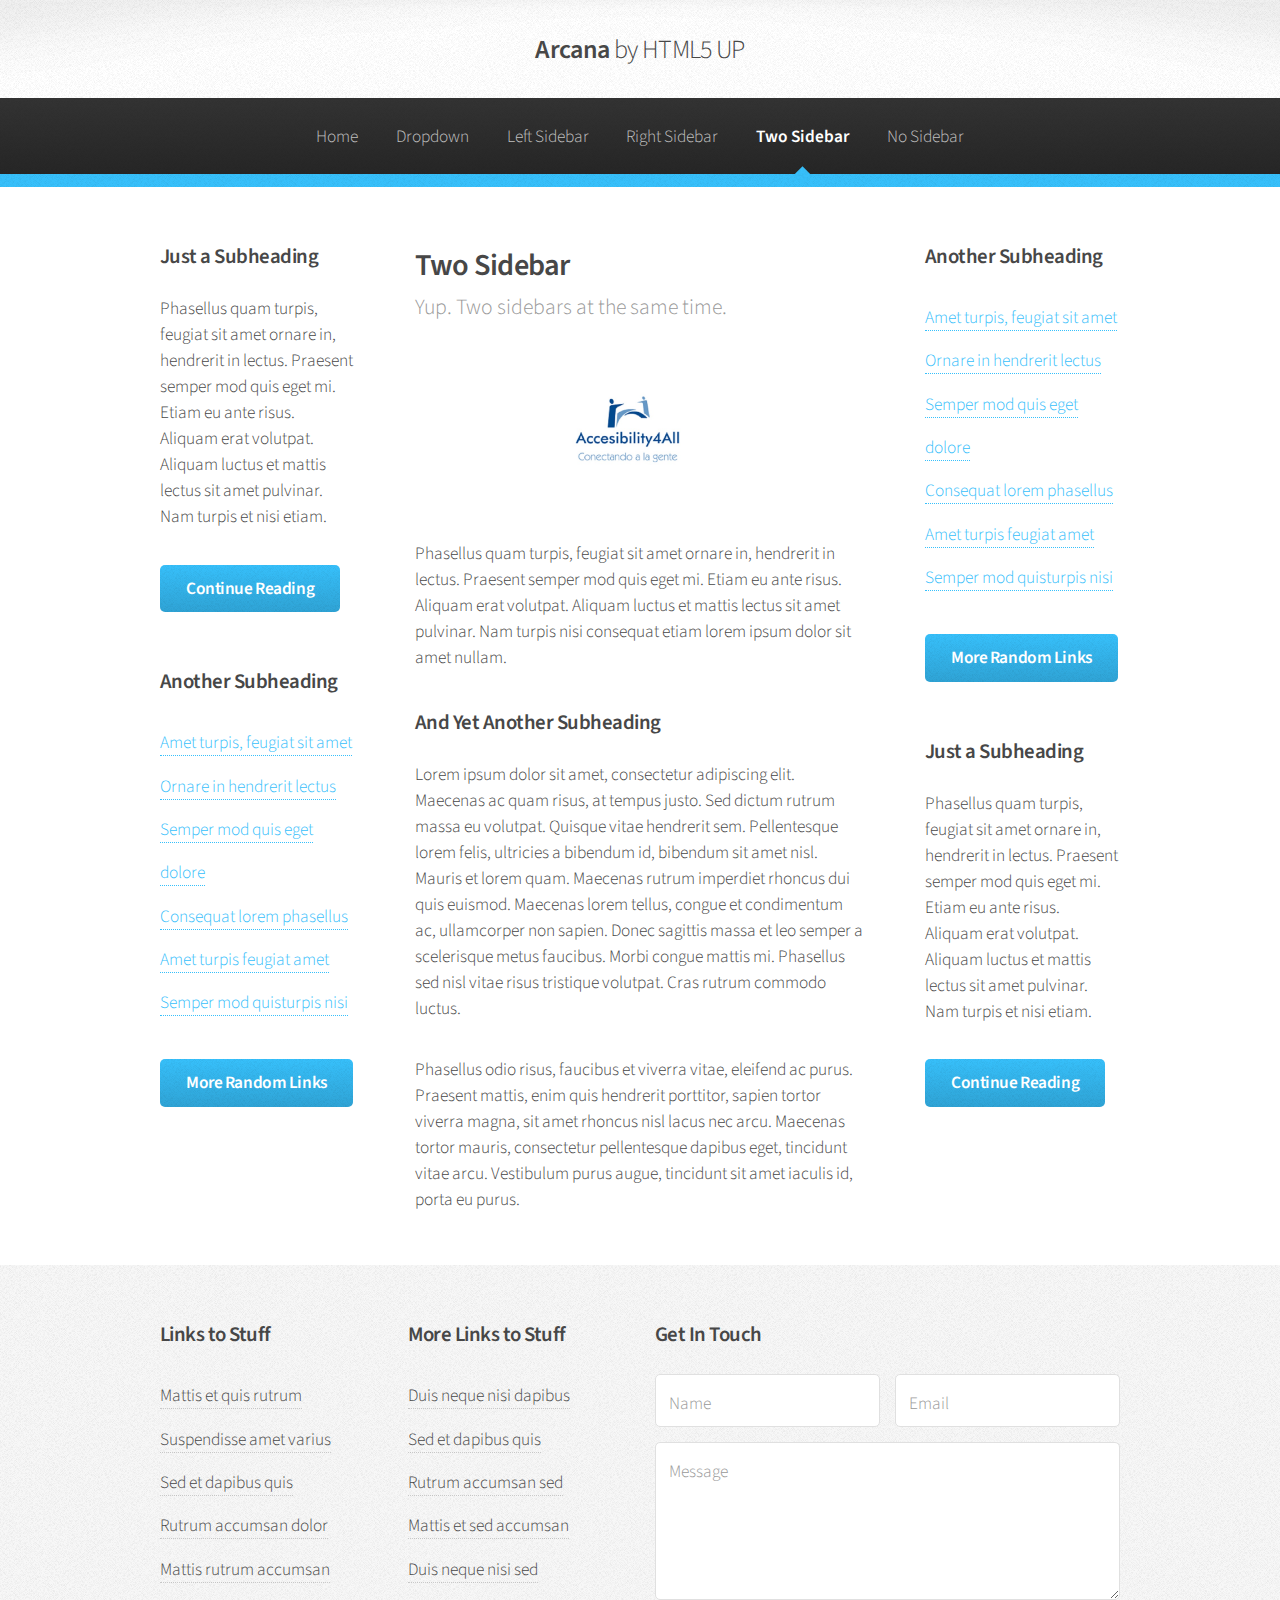
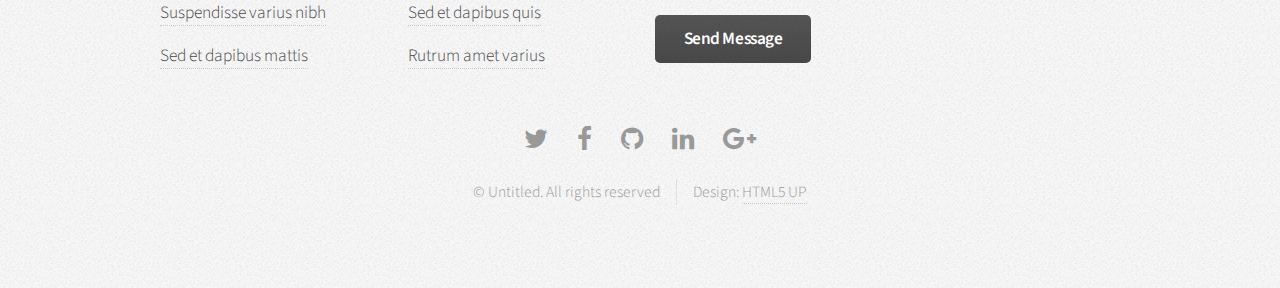
==== Ayuda.html @ 7c78e240 "Primera prueba de validacion" ====
<!DOCTYPE HTML>
<!--
	Arcana by HTML5 UP
	html5up.net | @ajlkn
	Free for personal and commercial use under the CCA 3.0 license (html5up.net/license)
-->
<html>
	<head>
		<title>Ayuda</title>
		<meta charset="utf-8" />
		<meta name="viewport" content="width=device-width, initial-scale=1" />
		<!--[if lte IE 8]><script src="assets/js/ie/html5shiv.js"></script><![endif]-->
		<link rel="stylesheet" href="assets/css/main.css" />
		<!--[if lte IE 8]><link rel="stylesheet" href="assets/css/ie8.css" /><![endif]-->
		<!--[if lte IE 9]><link rel="stylesheet" href="assets/css/ie9.css" /><![endif]-->
	</head>
	<body>
		<div id="page-wrapper">

			<!-- Header -->
				<div id="header">

					<!-- Logo -->
						<h1><a href="index.html" id="logo">Arcana <em>by HTML5 UP</em></a></h1>

					<!-- Nav -->
						<nav id="nav">
							<ul>
								<li><a href="index.html">Home</a></li>
								<li>
									<a href="#">Dropdown</a>
									<ul>
										<li><a href="#">Lorem dolor</a></li>
										<li><a href="#">Magna phasellus</a></li>
										<li><a href="#">Etiam sed tempus</a></li>
										<li>
											<a href="#">Submenu</a>
											<ul>
												<li><a href="#">Lorem dolor</a></li>
												<li><a href="#">Phasellus magna</a></li>
												<li><a href="#">Magna phasellus</a></li>
												<li><a href="#">Etiam nisl</a></li>
												<li><a href="#">Veroeros feugiat</a></li>
											</ul>
										</li>
										<li><a href="#">Veroeros feugiat</a></li>
									</ul>
								</li>
								<li><a href="left-sidebar.html">Left Sidebar</a></li>
								<li><a href="right-sidebar.html">Right Sidebar</a></li>
								<li class="current"><a href="two-sidebar.html">Two Sidebar</a></li>
								<li><a href="no-sidebar.html">No Sidebar</a></li>
							</ul>
						</nav>

				</div>

			<!-- Main -->
				<section class="wrapper style1">
					<div class="container">
						<div class="row 200%">
							<div class="3u 12u(narrower)">
								<div id="sidebar1">

									<!-- Sidebar 1 -->

										<section>
											<h3>Just a Subheading</h3>
											<p>Phasellus quam turpis, feugiat sit amet ornare in, hendrerit in lectus.
											Praesent semper mod quis eget mi. Etiam eu ante risus. Aliquam erat volutpat.
											Aliquam luctus et mattis lectus sit amet pulvinar. Nam turpis et nisi etiam.</p>
											<footer>
												<a href="#" class="button">Continue Reading</a>
											</footer>
										</section>

										<section>
											<h3>Another Subheading</h3>
											<ul class="links">
												<li><a href="#">Amet turpis, feugiat sit amet</a></li>
												<li><a href="#">Ornare in hendrerit lectus</a></li>
												<li><a href="#">Semper mod quis eget dolore</a></li>
												<li><a href="#">Consequat lorem phasellus</a></li>
												<li><a href="#">Amet turpis feugiat amet</a></li>
												<li><a href="#">Semper mod quisturpis nisi</a></li>
											</ul>
											<footer>
												<a href="#" class="button">More Random Links</a>
											</footer>
										</section>

								</div>
							</div>
							<div class="6u 12u(narrower) important(narrower)">
								<div id="content">

									<!-- Content -->

										<article>
											<header>
												<h2>Two Sidebar</h2>
												<p>Yup. Two sidebars at the same time.</p>
											</header>

											<span class="image featured"><img src="images/banner.jpg" alt="" /></span>

											<p>Phasellus quam turpis, feugiat sit amet ornare in, hendrerit in lectus.
											Praesent semper mod quis eget mi. Etiam eu ante risus. Aliquam erat volutpat.
											Aliquam luctus et mattis lectus sit amet pulvinar. Nam turpis nisi
											consequat etiam lorem ipsum dolor sit amet nullam.</p>

											<h3>And Yet Another Subheading</h3>
											<p>Lorem ipsum dolor sit amet, consectetur adipiscing elit. Maecenas ac quam risus, at tempus
											justo. Sed dictum rutrum massa eu volutpat. Quisque vitae hendrerit sem. Pellentesque lorem felis,
											ultricies a bibendum id, bibendum sit amet nisl. Mauris et lorem quam. Maecenas rutrum imperdiet
											rhoncus dui quis euismod. Maecenas lorem tellus, congue et condimentum ac, ullamcorper non sapien.
											Donec sagittis massa et leo semper a scelerisque metus faucibus. Morbi congue mattis mi.
											Phasellus sed nisl vitae risus tristique volutpat. Cras rutrum commodo luctus.</p>

											<p>Phasellus odio risus, faucibus et viverra vitae, eleifend ac purus. Praesent mattis, enim
											quis hendrerit porttitor, sapien tortor viverra magna, sit amet rhoncus nisl lacus nec arcu.
											Maecenas tortor mauris, consectetur pellentesque dapibus eget, tincidunt vitae arcu.
											Vestibulum purus augue, tincidunt sit amet iaculis id, porta eu purus.</p>
										</article>

								</div>
							</div>
							<div class="3u 12u(narrower)">
								<div id="sidebar2">

									<!-- Sidebar 2 -->

										<section>
											<h3>Another Subheading</h3>
											<ul class="links">
												<li><a href="#">Amet turpis, feugiat sit amet</a></li>
												<li><a href="#">Ornare in hendrerit lectus</a></li>
												<li><a href="#">Semper mod quis eget dolore</a></li>
												<li><a href="#">Consequat lorem phasellus</a></li>
												<li><a href="#">Amet turpis feugiat amet</a></li>
												<li><a href="#">Semper mod quisturpis nisi</a></li>
											</ul>
											<footer>
												<a href="#" class="button">More Random Links</a>
											</footer>
										</section>

										<section>
											<h3>Just a Subheading</h3>
											<p>Phasellus quam turpis, feugiat sit amet ornare in, hendrerit in lectus.
											Praesent semper mod quis eget mi. Etiam eu ante risus. Aliquam erat volutpat.
											Aliquam luctus et mattis lectus sit amet pulvinar. Nam turpis et nisi etiam.</p>
											<footer>
												<a href="#" class="button">Continue Reading</a>
											</footer>
										</section>

								</div>
							</div>
						</div>
					</div>
				</section>

			<!-- Footer -->
				<div id="footer">
					<div class="container">
						<div class="row">
							<section class="3u 6u(narrower) 12u$(mobilep)">
								<h3>Links to Stuff</h3>
								<ul class="links">
									<li><a href="#">Mattis et quis rutrum</a></li>
									<li><a href="#">Suspendisse amet varius</a></li>
									<li><a href="#">Sed et dapibus quis</a></li>
									<li><a href="#">Rutrum accumsan dolor</a></li>
									<li><a href="#">Mattis rutrum accumsan</a></li>
									<li><a href="#">Suspendisse varius nibh</a></li>
									<li><a href="#">Sed et dapibus mattis</a></li>
								</ul>
							</section>
							<section class="3u 6u$(narrower) 12u$(mobilep)">
								<h3>More Links to Stuff</h3>
								<ul class="links">
									<li><a href="#">Duis neque nisi dapibus</a></li>
									<li><a href="#">Sed et dapibus quis</a></li>
									<li><a href="#">Rutrum accumsan sed</a></li>
									<li><a href="#">Mattis et sed accumsan</a></li>
									<li><a href="#">Duis neque nisi sed</a></li>
									<li><a href="#">Sed et dapibus quis</a></li>
									<li><a href="#">Rutrum amet varius</a></li>
								</ul>
							</section>
							<section class="6u 12u(narrower)">
								<h3>Get In Touch</h3>
								<form>
									<div class="row 50%">
										<div class="6u 12u(mobilep)">
											<input type="text" name="name" id="name" placeholder="Name" />
										</div>
										<div class="6u 12u(mobilep)">
											<input type="email" name="email" id="email" placeholder="Email" />
										</div>
									</div>
									<div class="row 50%">
										<div class="12u">
											<textarea name="message" id="message" placeholder="Message" rows="5"></textarea>
										</div>
									</div>
									<div class="row 50%">
										<div class="12u">
											<ul class="actions">
												<li><input type="submit" class="button alt" value="Send Message" /></li>
											</ul>
										</div>
									</div>
								</form>
							</section>
						</div>
					</div>

					<!-- Icons -->
						<ul class="icons">
							<li><a href="#" class="icon fa-twitter"><span class="label">Twitter</span></a></li>
							<li><a href="#" class="icon fa-facebook"><span class="label">Facebook</span></a></li>
							<li><a href="#" class="icon fa-github"><span class="label">GitHub</span></a></li>
							<li><a href="#" class="icon fa-linkedin"><span class="label">LinkedIn</span></a></li>
							<li><a href="#" class="icon fa-google-plus"><span class="label">Google+</span></a></li>
						</ul>

					<!-- Copyright -->
						<div class="copyright">
							<ul class="menu">
								<li>&copy; Untitled. All rights reserved</li><li>Design: <a href="http://html5up.net">HTML5 UP</a></li>
							</ul>
						</div>

				</div>

		</div>

		<!-- Scripts -->
			<script src="assets/js/jquery.min.js"></script>
			<script src="assets/js/jquery.dropotron.min.js"></script>
			<script src="assets/js/skel.min.js"></script>
			<script src="assets/js/util.js"></script>
			<!--[if lte IE 8]><script src="assets/js/ie/respond.min.js"></script><![endif]-->
			<script src="assets/js/main.js"></script>

	</body>
</html>
---- assets/css/main.css ----
@import url("font-awesome.min.css");
@import url("https://fonts.googleapis.com/css?family=Source+Sans+Pro:300,300italic,600,600italic");

/*
	Arcana by HTML5 UP
	html5up.net | @ajlkn
	Free for personal and commercial use under the CCA 3.0 license (html5up.net/license)
*/

/* Reset */

	html, body, div, span, applet, object, iframe, h1, h2, h3, h4, h5, h6, p, blockquote, pre, a, abbr, acronym, address, big, cite, code, del, dfn, em, img, ins, kbd, q, s, samp, small, strike, strong, sub, sup, tt, var, b, u, i, center, dl, dt, dd, ol, ul, li, fieldset, form, label, legend, table, caption, tbody, tfoot, thead, tr, th, td, article, aside, canvas, details, embed, figure, figcaption, footer, header, hgroup, menu, nav, output, ruby, section, summary, time, mark, audio, video {
		margin: 0;
		padding: 0;
		border: 0;
		font-size: 100%;
		font: inherit;
		vertical-align: baseline;
	}

	article, aside, details, figcaption, figure, footer, header, hgroup, menu, nav, section {
		display: block;
	}

	body {
		line-height: 1;
	}

	ol, ul {
		list-style: none;
	}

	blockquote, q {
		quotes: none;
	}

	blockquote:before, blockquote:after, q:before, q:after {
		content: '';
		content: none;
	}

	table {
		border-collapse: collapse;
		border-spacing: 0;
	}

	body {
		-webkit-text-size-adjust: none;
	}

/* Box Model */

	*, *:before, *:after {
		-moz-box-sizing: border-box;
		-webkit-box-sizing: border-box;
		box-sizing: border-box;
	}

/* Containers */

	.container {
		margin-left: auto;
		margin-right: auto;
	}

	.container.\31 25\25 {
		width: 100%;
		max-width: 1750px;
		min-width: 1400px;
	}

	.container.\37 5\25 {
		width: 1050px;
	}

	.container.\35 0\25 {
		width: 700px;
	}

	.container.\32 5\25 {
		width: 350px;
	}

	.container {
		width: 1400px;
	}

	@media screen and (max-width: 1680px) {

		.container.\31 25\25 {
			width: 100%;
			max-width: 1500px;
			min-width: 1200px;
		}

		.container.\37 5\25 {
			width: 900px;
		}

		.container.\35 0\25 {
			width: 600px;
		}

		.container.\32 5\25 {
			width: 300px;
		}

		.container {
			width: 1200px;
		}

	}

	@media screen and (max-width: 1280px) {

		.container.\31 25\25 {
			width: 100%;
			max-width: 1200px;
			min-width: 960px;
		}

		.container.\37 5\25 {
			width: 720px;
		}

		.container.\35 0\25 {
			width: 480px;
		}

		.container.\32 5\25 {
			width: 240px;
		}

		.container {
			width: 960px;
		}

	}

	@media screen and (max-width: 980px) {

		.container.\31 25\25 {
			width: 100%;
			max-width: 118.75%;
			min-width: 95%;
		}

		.container.\37 5\25 {
			width: 71.25%;
		}

		.container.\35 0\25 {
			width: 47.5%;
		}

		.container.\32 5\25 {
			width: 23.75%;
		}

		.container {
			width: 95%;
		}

	}

	@media screen and (max-width: 840px) {

		.container.\31 25\25 {
			width: 100%;
			max-width: 118.75%;
			min-width: 95%;
		}

		.container.\37 5\25 {
			width: 71.25%;
		}

		.container.\35 0\25 {
			width: 47.5%;
		}

		.container.\32 5\25 {
			width: 23.75%;
		}

		.container {
			width: 95% !important;
		}

	}

	@media screen and (max-width: 736px) {

		.container.\31 25\25 {
			width: 100%;
			max-width: 112.5%;
			min-width: 90%;
		}

		.container.\37 5\25 {
			width: 67.5%;
		}

		.container.\35 0\25 {
			width: 45%;
		}

		.container.\32 5\25 {
			width: 22.5%;
		}

		.container {
			width: 90% !important;
		}

	}

	@media screen and (max-width: 480px) {

		.container.\31 25\25 {
			width: 100%;
			max-width: 125%;
			min-width: 100%;
		}

		.container.\37 5\25 {
			width: 75%;
		}

		.container.\35 0\25 {
			width: 50%;
		}

		.container.\32 5\25 {
			width: 25%;
		}

		.container {
			width: 100% !important;
		}

	}

/* Grid */

	.row {
		border-bottom: solid 1px transparent;
		-moz-box-sizing: border-box;
		-webkit-box-sizing: border-box;
		box-sizing: border-box;
	}

	.row > * {
		float: left;
		-moz-box-sizing: border-box;
		-webkit-box-sizing: border-box;
		box-sizing: border-box;
	}

	.row:after, .row:before {
		content: '';
		display: block;
		clear: both;
		height: 0;
	}

	.row.uniform > * > :first-child {
		margin-top: 0;
	}

	.row.uniform > * > :last-child {
		margin-bottom: 0;
	}

	.row.\30 \25 > * {
		padding: 0px 0 0 0px;
	}

	.row.\30 \25 {
		margin: 0px 0 -1px 0px;
	}

	.row.uniform.\30 \25 > * {
		padding: 0px 0 0 0px;
	}

	.row.uniform.\30 \25 {
		margin: 0px 0 -1px 0px;
	}

	.row > * {
		padding: 50px 0 0 50px;
	}

	.row {
		margin: -50px 0 -1px -50px;
	}

	.row.uniform > * {
		padding: 50px 0 0 50px;
	}

	.row.uniform {
		margin: -50px 0 -1px -50px;
	}

	.row.\32 00\25 > * {
		padding: 100px 0 0 100px;
	}

	.row.\32 00\25 {
		margin: -100px 0 -1px -100px;
	}

	.row.uniform.\32 00\25 > * {
		padding: 100px 0 0 100px;
	}

	.row.uniform.\32 00\25 {
		margin: -100px 0 -1px -100px;
	}

	.row.\31 50\25 > * {
		padding: 75px 0 0 75px;
	}

	.row.\31 50\25 {
		margin: -75px 0 -1px -75px;
	}

	.row.uniform.\31 50\25 > * {
		padding: 75px 0 0 75px;
	}

	.row.uniform.\31 50\25 {
		margin: -75px 0 -1px -75px;
	}

	.row.\35 0\25 > * {
		padding: 25px 0 0 25px;
	}

	.row.\35 0\25 {
		margin: -25px 0 -1px -25px;
	}

	.row.uniform.\35 0\25 > * {
		padding: 25px 0 0 25px;
	}

	.row.uniform.\35 0\25 {
		margin: -25px 0 -1px -25px;
	}

	.row.\32 5\25 > * {
		padding: 12.5px 0 0 12.5px;
	}

	.row.\32 5\25 {
		margin: -12.5px 0 -1px -12.5px;
	}

	.row.uniform.\32 5\25 > * {
		padding: 12.5px 0 0 12.5px;
	}

	.row.uniform.\32 5\25 {
		margin: -12.5px 0 -1px -12.5px;
	}

	.\31 2u, .\31 2u\24 {
		width: 100%;
		clear: none;
		margin-left: 0;
	}

	.\31 1u, .\31 1u\24 {
		width: 91.6666666667%;
		clear: none;
		margin-left: 0;
	}

	.\31 0u, .\31 0u\24 {
		width: 83.3333333333%;
		clear: none;
		margin-left: 0;
	}

	.\39 u, .\39 u\24 {
		width: 75%;
		clear: none;
		margin-left: 0;
	}

	.\38 u, .\38 u\24 {
		width: 66.6666666667%;
		clear: none;
		margin-left: 0;
	}

	.\37 u, .\37 u\24 {
		width: 58.3333333333%;
		clear: none;
		margin-left: 0;
	}

	.\36 u, .\36 u\24 {
		width: 50%;
		clear: none;
		margin-left: 0;
	}

	.\35 u, .\35 u\24 {
		width: 41.6666666667%;
		clear: none;
		margin-left: 0;
	}

	.\34 u, .\34 u\24 {
		width: 33.3333333333%;
		clear: none;
		margin-left: 0;
	}

	.\33 u, .\33 u\24 {
		width: 25%;
		clear: none;
		margin-left: 0;
	}

	.\32 u, .\32 u\24 {
		width: 16.6666666667%;
		clear: none;
		margin-left: 0;
	}

	.\31 u, .\31 u\24 {
		width: 8.3333333333%;
		clear: none;
		margin-left: 0;
	}

	.\31 2u\24 + *,
	.\31 1u\24 + *,
	.\31 0u\24 + *,
	.\39 u\24 + *,
	.\38 u\24 + *,
	.\37 u\24 + *,
	.\36 u\24 + *,
	.\35 u\24 + *,
	.\34 u\24 + *,
	.\33 u\24 + *,
	.\32 u\24 + *,
	.\31 u\24 + * {
		clear: left;
	}

	.\-11u {
		margin-left: 91.66667%;
	}

	.\-10u {
		margin-left: 83.33333%;
	}

	.\-9u {
		margin-left: 75%;
	}

	.\-8u {
		margin-left: 66.66667%;
	}

	.\-7u {
		margin-left: 58.33333%;
	}

	.\-6u {
		margin-left: 50%;
	}

	.\-5u {
		margin-left: 41.66667%;
	}

	.\-4u {
		margin-left: 33.33333%;
	}

	.\-3u {
		margin-left: 25%;
	}

	.\-2u {
		margin-left: 16.66667%;
	}

	.\-1u {
		margin-left: 8.33333%;
	}

	@media screen and (max-width: 1680px) {

		.row > * {
			padding: 40px 0 0 40px;
		}

		.row {
			margin: -40px 0 -1px -40px;
		}

		.row.uniform > * {
			padding: 40px 0 0 40px;
		}

		.row.uniform {
			margin: -40px 0 -1px -40px;
		}

		.row.\32 00\25 > * {
			padding: 80px 0 0 80px;
		}

		.row.\32 00\25 {
			margin: -80px 0 -1px -80px;
		}

		.row.uniform.\32 00\25 > * {
			padding: 80px 0 0 80px;
		}

		.row.uniform.\32 00\25 {
			margin: -80px 0 -1px -80px;
		}

		.row.\31 50\25 > * {
			padding: 60px 0 0 60px;
		}

		.row.\31 50\25 {
			margin: -60px 0 -1px -60px;
		}

		.row.uniform.\31 50\25 > * {
			padding: 60px 0 0 60px;
		}

		.row.uniform.\31 50\25 {
			margin: -60px 0 -1px -60px;
		}

		.row.\35 0\25 > * {
			padding: 20px 0 0 20px;
		}

		.row.\35 0\25 {
			margin: -20px 0 -1px -20px;
		}

		.row.uniform.\35 0\25 > * {
			padding: 20px 0 0 20px;
		}

		.row.uniform.\35 0\25 {
			margin: -20px 0 -1px -20px;
		}

		.row.\32 5\25 > * {
			padding: 10px 0 0 10px;
		}

		.row.\32 5\25 {
			margin: -10px 0 -1px -10px;
		}

		.row.uniform.\32 5\25 > * {
			padding: 10px 0 0 10px;
		}

		.row.uniform.\32 5\25 {
			margin: -10px 0 -1px -10px;
		}

		.\31 2u\28wide\29, .\31 2u\24\28wide\29 {
			width: 100%;
			clear: none;
			margin-left: 0;
		}

		.\31 1u\28wide\29, .\31 1u\24\28wide\29 {
			width: 91.6666666667%;
			clear: none;
			margin-left: 0;
		}

		.\31 0u\28wide\29, .\31 0u\24\28wide\29 {
			width: 83.3333333333%;
			clear: none;
			margin-left: 0;
		}

		.\39 u\28wide\29, .\39 u\24\28wide\29 {
			width: 75%;
			clear: none;
			margin-left: 0;
		}

		.\38 u\28wide\29, .\38 u\24\28wide\29 {
			width: 66.6666666667%;
			clear: none;
			margin-left: 0;
		}

		.\37 u\28wide\29, .\37 u\24\28wide\29 {
			width: 58.3333333333%;
			clear: none;
			margin-left: 0;
		}

		.\36 u\28wide\29, .\36 u\24\28wide\29 {
			width: 50%;
			clear: none;
			margin-left: 0;
		}

		.\35 u\28wide\29, .\35 u\24\28wide\29 {
			width: 41.6666666667%;
			clear: none;
			margin-left: 0;
		}

		.\34 u\28wide\29, .\34 u\24\28wide\29 {
			width: 33.3333333333%;
			clear: none;
			margin-left: 0;
		}

		.\33 u\28wide\29, .\33 u\24\28wide\29 {
			width: 25%;
			clear: none;
			margin-left: 0;
		}

		.\32 u\28wide\29, .\32 u\24\28wide\29 {
			width: 16.6666666667%;
			clear: none;
			margin-left: 0;
		}

		.\31 u\28wide\29, .\31 u\24\28wide\29 {
			width: 8.3333333333%;
			clear: none;
			margin-left: 0;
		}

		.\31 2u\24\28wide\29 + *,
		.\31 1u\24\28wide\29 + *,
		.\31 0u\24\28wide\29 + *,
		.\39 u\24\28wide\29 + *,
		.\38 u\24\28wide\29 + *,
		.\37 u\24\28wide\29 + *,
		.\36 u\24\28wide\29 + *,
		.\35 u\24\28wide\29 + *,
		.\34 u\24\28wide\29 + *,
		.\33 u\24\28wide\29 + *,
		.\32 u\24\28wide\29 + *,
		.\31 u\24\28wide\29 + * {
			clear: left;
		}

		.\-11u\28wide\29 {
			margin-left: 91.66667%;
		}

		.\-10u\28wide\29 {
			margin-left: 83.33333%;
		}

		.\-9u\28wide\29 {
			margin-left: 75%;
		}

		.\-8u\28wide\29 {
			margin-left: 66.66667%;
		}

		.\-7u\28wide\29 {
			margin-left: 58.33333%;
		}

		.\-6u\28wide\29 {
			margin-left: 50%;
		}

		.\-5u\28wide\29 {
			margin-left: 41.66667%;
		}

		.\-4u\28wide\29 {
			margin-left: 33.33333%;
		}

		.\-3u\28wide\29 {
			margin-left: 25%;
		}

		.\-2u\28wide\29 {
			margin-left: 16.66667%;
		}

		.\-1u\28wide\29 {
			margin-left: 8.33333%;
		}

	}

	@media screen and (max-width: 1280px) {

		.row > * {
			padding: 30px 0 0 30px;
		}

		.row {
			margin: -30px 0 -1px -30px;
		}

		.row.uniform > * {
			padding: 30px 0 0 30px;
		}

		.row.uniform {
			margin: -30px 0 -1px -30px;
		}

		.row.\32 00\25 > * {
			padding: 60px 0 0 60px;
		}

		.row.\32 00\25 {
			margin: -60px 0 -1px -60px;
		}

		.row.uniform.\32 00\25 > * {
			padding: 60px 0 0 60px;
		}

		.row.uniform.\32 00\25 {
			margin: -60px 0 -1px -60px;
		}

		.row.\31 50\25 > * {
			padding: 45px 0 0 45px;
		}

		.row.\31 50\25 {
			margin: -45px 0 -1px -45px;
		}

		.row.uniform.\31 50\25 > * {
			padding: 45px 0 0 45px;
		}

		.row.uniform.\31 50\25 {
			margin: -45px 0 -1px -45px;
		}

		.row.\35 0\25 > * {
			padding: 15px 0 0 15px;
		}

		.row.\35 0\25 {
			margin: -15px 0 -1px -15px;
		}

		.row.uniform.\35 0\25 > * {
			padding: 15px 0 0 15px;
		}

		.row.uniform.\35 0\25 {
			margin: -15px 0 -1px -15px;
		}

		.row.\32 5\25 > * {
			padding: 7.5px 0 0 7.5px;
		}

		.row.\32 5\25 {
			margin: -7.5px 0 -1px -7.5px;
		}

		.row.uniform.\32 5\25 > * {
			padding: 7.5px 0 0 7.5px;
		}

		.row.uniform.\32 5\25 {
			margin: -7.5px 0 -1px -7.5px;
		}

		.\31 2u\28normal\29, .\31 2u\24\28normal\29 {
			width: 100%;
			clear: none;
			margin-left: 0;
		}

		.\31 1u\28normal\29, .\31 1u\24\28normal\29 {
			width: 91.6666666667%;
			clear: none;
			margin-left: 0;
		}

		.\31 0u\28normal\29, .\31 0u\24\28normal\29 {
			width: 83.3333333333%;
			clear: none;
			margin-left: 0;
		}

		.\39 u\28normal\29, .\39 u\24\28normal\29 {
			width: 75%;
			clear: none;
			margin-left: 0;
		}

		.\38 u\28normal\29, .\38 u\24\28normal\29 {
			width: 66.6666666667%;
			clear: none;
			margin-left: 0;
		}

		.\37 u\28normal\29, .\37 u\24\28normal\29 {
			width: 58.3333333333%;
			clear: none;
			margin-left: 0;
		}

		.\36 u\28normal\29, .\36 u\24\28normal\29 {
			width: 50%;
			clear: none;
			margin-left: 0;
		}

		.\35 u\28normal\29, .\35 u\24\28normal\29 {
			width: 41.6666666667%;
			clear: none;
			margin-left: 0;
		}

		.\34 u\28normal\29, .\34 u\24\28normal\29 {
			width: 33.3333333333%;
			clear: none;
			margin-left: 0;
		}

		.\33 u\28normal\29, .\33 u\24\28normal\29 {
			width: 25%;
			clear: none;
			margin-left: 0;
		}

		.\32 u\28normal\29, .\32 u\24\28normal\29 {
			width: 16.6666666667%;
			clear: none;
			margin-left: 0;
		}

		.\31 u\28normal\29, .\31 u\24\28normal\29 {
			width: 8.3333333333%;
			clear: none;
			margin-left: 0;
		}

		.\31 2u\24\28normal\29 + *,
		.\31 1u\24\28normal\29 + *,
		.\31 0u\24\28normal\29 + *,
		.\39 u\24\28normal\29 + *,
		.\38 u\24\28normal\29 + *,
		.\37 u\24\28normal\29 + *,
		.\36 u\24\28normal\29 + *,
		.\35 u\24\28normal\29 + *,
		.\34 u\24\28normal\29 + *,
		.\33 u\24\28normal\29 + *,
		.\32 u\24\28normal\29 + *,
		.\31 u\24\28normal\29 + * {
			clear: left;
		}

		.\-11u\28normal\29 {
			margin-left: 91.66667%;
		}

		.\-10u\28normal\29 {
			margin-left: 83.33333%;
		}

		.\-9u\28normal\29 {
			margin-left: 75%;
		}

		.\-8u\28normal\29 {
			margin-left: 66.66667%;
		}

		.\-7u\28normal\29 {
			margin-left: 58.33333%;
		}

		.\-6u\28normal\29 {
			margin-left: 50%;
		}

		.\-5u\28normal\29 {
			margin-left: 41.66667%;
		}

		.\-4u\28normal\29 {
			margin-left: 33.33333%;
		}

		.\-3u\28normal\29 {
			margin-left: 25%;
		}

		.\-2u\28normal\29 {
			margin-left: 16.66667%;
		}

		.\-1u\28normal\29 {
			margin-left: 8.33333%;
		}

	}

	@media screen and (max-width: 980px) {

		.row > * {
			padding: 30px 0 0 30px;
		}

		.row {
			margin: -30px 0 -1px -30px;
		}

		.row.uniform > * {
			padding: 30px 0 0 30px;
		}

		.row.uniform {
			margin: -30px 0 -1px -30px;
		}

		.row.\32 00\25 > * {
			padding: 60px 0 0 60px;
		}

		.row.\32 00\25 {
			margin: -60px 0 -1px -60px;
		}

		.row.uniform.\32 00\25 > * {
			padding: 60px 0 0 60px;
		}

		.row.uniform.\32 00\25 {
			margin: -60px 0 -1px -60px;
		}

		.row.\31 50\25 > * {
			padding: 45px 0 0 45px;
		}

		.row.\31 50\25 {
			margin: -45px 0 -1px -45px;
		}

		.row.uniform.\31 50\25 > * {
			padding: 45px 0 0 45px;
		}

		.row.uniform.\31 50\25 {
			margin: -45px 0 -1px -45px;
		}

		.row.\35 0\25 > * {
			padding: 15px 0 0 15px;
		}

		.row.\35 0\25 {
			margin: -15px 0 -1px -15px;
		}

		.row.uniform.\35 0\25 > * {
			padding: 15px 0 0 15px;
		}

		.row.uniform.\35 0\25 {
			margin: -15px 0 -1px -15px;
		}

		.row.\32 5\25 > * {
			padding: 7.5px 0 0 7.5px;
		}

		.row.\32 5\25 {
			margin: -7.5px 0 -1px -7.5px;
		}

		.row.uniform.\32 5\25 > * {
			padding: 7.5px 0 0 7.5px;
		}

		.row.uniform.\32 5\25 {
			margin: -7.5px 0 -1px -7.5px;
		}

		.\31 2u\28narrow\29, .\31 2u\24\28narrow\29 {
			width: 100%;
			clear: none;
			margin-left: 0;
		}

		.\31 1u\28narrow\29, .\31 1u\24\28narrow\29 {
			width: 91.6666666667%;
			clear: none;
			margin-left: 0;
		}

		.\31 0u\28narrow\29, .\31 0u\24\28narrow\29 {
			width: 83.3333333333%;
			clear: none;
			margin-left: 0;
		}

		.\39 u\28narrow\29, .\39 u\24\28narrow\29 {
			width: 75%;
			clear: none;
			margin-left: 0;
		}

		.\38 u\28narrow\29, .\38 u\24\28narrow\29 {
			width: 66.6666666667%;
			clear: none;
			margin-left: 0;
		}

		.\37 u\28narrow\29, .\37 u\24\28narrow\29 {
			width: 58.3333333333%;
			clear: none;
			margin-left: 0;
		}

		.\36 u\28narrow\29, .\36 u\24\28narrow\29 {
			width: 50%;
			clear: none;
			margin-left: 0;
		}

		.\35 u\28narrow\29, .\35 u\24\28narrow\29 {
			width: 41.6666666667%;
			clear: none;
			margin-left: 0;
		}

		.\34 u\28narrow\29, .\34 u\24\28narrow\29 {
			width: 33.3333333333%;
			clear: none;
			margin-left: 0;
		}

		.\33 u\28narrow\29, .\33 u\24\28narrow\29 {
			width: 25%;
			clear: none;
			margin-left: 0;
		}

		.\32 u\28narrow\29, .\32 u\24\28narrow\29 {
			width: 16.6666666667%;
			clear: none;
			margin-left: 0;
		}

		.\31 u\28narrow\29, .\31 u\24\28narrow\29 {
			width: 8.3333333333%;
			clear: none;
			margin-left: 0;
		}

		.\31 2u\24\28narrow\29 + *,
		.\31 1u\24\28narrow\29 + *,
		.\31 0u\24\28narrow\29 + *,
		.\39 u\24\28narrow\29 + *,
		.\38 u\24\28narrow\29 + *,
		.\37 u\24\28narrow\29 + *,
		.\36 u\24\28narrow\29 + *,
		.\35 u\24\28narrow\29 + *,
		.\34 u\24\28narrow\29 + *,
		.\33 u\24\28narrow\29 + *,
		.\32 u\24\28narrow\29 + *,
		.\31 u\24\28narrow\29 + * {
			clear: left;
		}

		.\-11u\28narrow\29 {
			margin-left: 91.66667%;
		}

		.\-10u\28narrow\29 {
			margin-left: 83.33333%;
		}

		.\-9u\28narrow\29 {
			margin-left: 75%;
		}

		.\-8u\28narrow\29 {
			margin-left: 66.66667%;
		}

		.\-7u\28narrow\29 {
			margin-left: 58.33333%;
		}

		.\-6u\28narrow\29 {
			margin-left: 50%;
		}

		.\-5u\28narrow\29 {
			margin-left: 41.66667%;
		}

		.\-4u\28narrow\29 {
			margin-left: 33.33333%;
		}

		.\-3u\28narrow\29 {
			margin-left: 25%;
		}

		.\-2u\28narrow\29 {
			margin-left: 16.66667%;
		}

		.\-1u\28narrow\29 {
			margin-left: 8.33333%;
		}

	}

	@media screen and (max-width: 840px) {

		.row > * {
			padding: 30px 0 0 30px;
		}

		.row {
			margin: -30px 0 -1px -30px;
		}

		.row.uniform > * {
			padding: 30px 0 0 30px;
		}

		.row.uniform {
			margin: -30px 0 -1px -30px;
		}

		.row.\32 00\25 > * {
			padding: 60px 0 0 60px;
		}

		.row.\32 00\25 {
			margin: -60px 0 -1px -60px;
		}

		.row.uniform.\32 00\25 > * {
			padding: 60px 0 0 60px;
		}

		.row.uniform.\32 00\25 {
			margin: -60px 0 -1px -60px;
		}

		.row.\31 50\25 > * {
			padding: 45px 0 0 45px;
		}

		.row.\31 50\25 {
			margin: -45px 0 -1px -45px;
		}

		.row.uniform.\31 50\25 > * {
			padding: 45px 0 0 45px;
		}

		.row.uniform.\31 50\25 {
			margin: -45px 0 -1px -45px;
		}

		.row.\35 0\25 > * {
			padding: 15px 0 0 15px;
		}

		.row.\35 0\25 {
			margin: -15px 0 -1px -15px;
		}

		.row.uniform.\35 0\25 > * {
			padding: 15px 0 0 15px;
		}

		.row.uniform.\35 0\25 {
			margin: -15px 0 -1px -15px;
		}

		.row.\32 5\25 > * {
			padding: 7.5px 0 0 7.5px;
		}

		.row.\32 5\25 {
			margin: -7.5px 0 -1px -7.5px;
		}

		.row.uniform.\32 5\25 > * {
			padding: 7.5px 0 0 7.5px;
		}

		.row.uniform.\32 5\25 {
			margin: -7.5px 0 -1px -7.5px;
		}

		.\31 2u\28narrower\29, .\31 2u\24\28narrower\29 {
			width: 100%;
			clear: none;
			margin-left: 0;
		}

		.\31 1u\28narrower\29, .\31 1u\24\28narrower\29 {
			width: 91.6666666667%;
			clear: none;
			margin-left: 0;
		}

		.\31 0u\28narrower\29, .\31 0u\24\28narrower\29 {
			width: 83.3333333333%;
			clear: none;
			margin-left: 0;
		}

		.\39 u\28narrower\29, .\39 u\24\28narrower\29 {
			width: 75%;
			clear: none;
			margin-left: 0;
		}

		.\38 u\28narrower\29, .\38 u\24\28narrower\29 {
			width: 66.6666666667%;
			clear: none;
			margin-left: 0;
		}

		.\37 u\28narrower\29, .\37 u\24\28narrower\29 {
			width: 58.3333333333%;
			clear: none;
			margin-left: 0;
		}

		.\36 u\28narrower\29, .\36 u\24\28narrower\29 {
			width: 50%;
			clear: none;
			margin-left: 0;
		}

		.\35 u\28narrower\29, .\35 u\24\28narrower\29 {
			width: 41.6666666667%;
			clear: none;
			margin-left: 0;
		}

		.\34 u\28narrower\29, .\34 u\24\28narrower\29 {
			width: 33.3333333333%;
			clear: none;
			margin-left: 0;
		}

		.\33 u\28narrower\29, .\33 u\24\28narrower\29 {
			width: 25%;
			clear: none;
			margin-left: 0;
		}

		.\32 u\28narrower\29, .\32 u\24\28narrower\29 {
			width: 16.6666666667%;
			clear: none;
			margin-left: 0;
		}

		.\31 u\28narrower\29, .\31 u\24\28narrower\29 {
			width: 8.3333333333%;
			clear: none;
			margin-left: 0;
		}

		.\31 2u\24\28narrower\29 + *,
		.\31 1u\24\28narrower\29 + *,
		.\31 0u\24\28narrower\29 + *,
		.\39 u\24\28narrower\29 + *,
		.\38 u\24\28narrower\29 + *,
		.\37 u\24\28narrower\29 + *,
		.\36 u\24\28narrower\29 + *,
		.\35 u\24\28narrower\29 + *,
		.\34 u\24\28narrower\29 + *,
		.\33 u\24\28narrower\29 + *,
		.\32 u\24\28narrower\29 + *,
		.\31 u\24\28narrower\29 + * {
			clear: left;
		}

		.\-11u\28narrower\29 {
			margin-left: 91.66667%;
		}

		.\-10u\28narrower\29 {
			margin-left: 83.33333%;
		}

		.\-9u\28narrower\29 {
			margin-left: 75%;
		}

		.\-8u\28narrower\29 {
			margin-left: 66.66667%;
		}

		.\-7u\28narrower\29 {
			margin-left: 58.33333%;
		}

		.\-6u\28narrower\29 {
			margin-left: 50%;
		}

		.\-5u\28narrower\29 {
			margin-left: 41.66667%;
		}

		.\-4u\28narrower\29 {
			margin-left: 33.33333%;
		}

		.\-3u\28narrower\29 {
			margin-left: 25%;
		}

		.\-2u\28narrower\29 {
			margin-left: 16.66667%;
		}

		.\-1u\28narrower\29 {
			margin-left: 8.33333%;
		}

	}

	@media screen and (max-width: 736px) {

		.row > * {
			padding: 20px 0 0 20px;
		}

		.row {
			margin: -20px 0 -1px -20px;
		}

		.row.uniform > * {
			padding: 20px 0 0 20px;
		}

		.row.uniform {
			margin: -20px 0 -1px -20px;
		}

		.row.\32 00\25 > * {
			padding: 40px 0 0 40px;
		}

		.row.\32 00\25 {
			margin: -40px 0 -1px -40px;
		}

		.row.uniform.\32 00\25 > * {
			padding: 40px 0 0 40px;
		}

		.row.uniform.\32 00\25 {
			margin: -40px 0 -1px -40px;
		}

		.row.\31 50\25 > * {
			padding: 30px 0 0 30px;
		}

		.row.\31 50\25 {
			margin: -30px 0 -1px -30px;
		}

		.row.uniform.\31 50\25 > * {
			padding: 30px 0 0 30px;
		}

		.row.uniform.\31 50\25 {
			margin: -30px 0 -1px -30px;
		}

		.row.\35 0\25 > * {
			padding: 10px 0 0 10px;
		}

		.row.\35 0\25 {
			margin: -10px 0 -1px -10px;
		}

		.row.uniform.\35 0\25 > * {
			padding: 10px 0 0 10px;
		}

		.row.uniform.\35 0\25 {
			margin: -10px 0 -1px -10px;
		}

		.row.\32 5\25 > * {
			padding: 5px 0 0 5px;
		}

		.row.\32 5\25 {
			margin: -5px 0 -1px -5px;
		}

		.row.uniform.\32 5\25 > * {
			padding: 5px 0 0 5px;
		}

		.row.uniform.\32 5\25 {
			margin: -5px 0 -1px -5px;
		}

		.\31 2u\28mobile\29, .\31 2u\24\28mobile\29 {
			width: 100%;
			clear: none;
			margin-left: 0;
		}

		.\31 1u\28mobile\29, .\31 1u\24\28mobile\29 {
			width: 91.6666666667%;
			clear: none;
			margin-left: 0;
		}

		.\31 0u\28mobile\29, .\31 0u\24\28mobile\29 {
			width: 83.3333333333%;
			clear: none;
			margin-left: 0;
		}

		.\39 u\28mobile\29, .\39 u\24\28mobile\29 {
			width: 75%;
			clear: none;
			margin-left: 0;
		}

		.\38 u\28mobile\29, .\38 u\24\28mobile\29 {
			width: 66.6666666667%;
			clear: none;
			margin-left: 0;
		}

		.\37 u\28mobile\29, .\37 u\24\28mobile\29 {
			width: 58.3333333333%;
			clear: none;
			margin-left: 0;
		}

		.\36 u\28mobile\29, .\36 u\24\28mobile\29 {
			width: 50%;
			clear: none;
			margin-left: 0;
		}

		.\35 u\28mobile\29, .\35 u\24\28mobile\29 {
			width: 41.6666666667%;
			clear: none;
			margin-left: 0;
		}

		.\34 u\28mobile\29, .\34 u\24\28mobile\29 {
			width: 33.3333333333%;
			clear: none;
			margin-left: 0;
		}

		.\33 u\28mobile\29, .\33 u\24\28mobile\29 {
			width: 25%;
			clear: none;
			margin-left: 0;
		}

		.\32 u\28mobile\29, .\32 u\24\28mobile\29 {
			width: 16.6666666667%;
			clear: none;
			margin-left: 0;
		}

		.\31 u\28mobile\29, .\31 u\24\28mobile\29 {
			width: 8.3333333333%;
			clear: none;
			margin-left: 0;
		}

		.\31 2u\24\28mobile\29 + *,
		.\31 1u\24\28mobile\29 + *,
		.\31 0u\24\28mobile\29 + *,
		.\39 u\24\28mobile\29 + *,
		.\38 u\24\28mobile\29 + *,
		.\37 u\24\28mobile\29 + *,
		.\36 u\24\28mobile\29 + *,
		.\35 u\24\28mobile\29 + *,
		.\34 u\24\28mobile\29 + *,
		.\33 u\24\28mobile\29 + *,
		.\32 u\24\28mobile\29 + *,
		.\31 u\24\28mobile\29 + * {
			clear: left;
		}

		.\-11u\28mobile\29 {
			margin-left: 91.66667%;
		}

		.\-10u\28mobile\29 {
			margin-left: 83.33333%;
		}

		.\-9u\28mobile\29 {
			margin-left: 75%;
		}

		.\-8u\28mobile\29 {
			margin-left: 66.66667%;
		}

		.\-7u\28mobile\29 {
			margin-left: 58.33333%;
		}

		.\-6u\28mobile\29 {
			margin-left: 50%;
		}

		.\-5u\28mobile\29 {
			margin-left: 41.66667%;
		}

		.\-4u\28mobile\29 {
			margin-left: 33.33333%;
		}

		.\-3u\28mobile\29 {
			margin-left: 25%;
		}

		.\-2u\28mobile\29 {
			margin-left: 16.66667%;
		}

		.\-1u\28mobile\29 {
			margin-left: 8.33333%;
		}

	}

	@media screen and (max-width: 480px) {

		.row > * {
			padding: 20px 0 0 20px;
		}

		.row {
			margin: -20px 0 -1px -20px;
		}

		.row.uniform > * {
			padding: 20px 0 0 20px;
		}

		.row.uniform {
			margin: -20px 0 -1px -20px;
		}

		.row.\32 00\25 > * {
			padding: 40px 0 0 40px;
		}

		.row.\32 00\25 {
			margin: -40px 0 -1px -40px;
		}

		.row.uniform.\32 00\25 > * {
			padding: 40px 0 0 40px;
		}

		.row.uniform.\32 00\25 {
			margin: -40px 0 -1px -40px;
		}

		.row.\31 50\25 > * {
			padding: 30px 0 0 30px;
		}

		.row.\31 50\25 {
			margin: -30px 0 -1px -30px;
		}

		.row.uniform.\31 50\25 > * {
			padding: 30px 0 0 30px;
		}

		.row.uniform.\31 50\25 {
			margin: -30px 0 -1px -30px;
		}

		.row.\35 0\25 > * {
			padding: 10px 0 0 10px;
		}

		.row.\35 0\25 {
			margin: -10px 0 -1px -10px;
		}

		.row.uniform.\35 0\25 > * {
			padding: 10px 0 0 10px;
		}

		.row.uniform.\35 0\25 {
			margin: -10px 0 -1px -10px;
		}

		.row.\32 5\25 > * {
			padding: 5px 0 0 5px;
		}

		.row.\32 5\25 {
			margin: -5px 0 -1px -5px;
		}

		.row.uniform.\32 5\25 > * {
			padding: 5px 0 0 5px;
		}

		.row.uniform.\32 5\25 {
			margin: -5px 0 -1px -5px;
		}

		.\31 2u\28mobilep\29, .\31 2u\24\28mobilep\29 {
			width: 100%;
			clear: none;
			margin-left: 0;
		}

		.\31 1u\28mobilep\29, .\31 1u\24\28mobilep\29 {
			width: 91.6666666667%;
			clear: none;
			margin-left: 0;
		}

		.\31 0u\28mobilep\29, .\31 0u\24\28mobilep\29 {
			width: 83.3333333333%;
			clear: none;
			margin-left: 0;
		}

		.\39 u\28mobilep\29, .\39 u\24\28mobilep\29 {
			width: 75%;
			clear: none;
			margin-left: 0;
		}

		.\38 u\28mobilep\29, .\38 u\24\28mobilep\29 {
			width: 66.6666666667%;
			clear: none;
			margin-left: 0;
		}

		.\37 u\28mobilep\29, .\37 u\24\28mobilep\29 {
			width: 58.3333333333%;
			clear: none;
			margin-left: 0;
		}

		.\36 u\28mobilep\29, .\36 u\24\28mobilep\29 {
			width: 50%;
			clear: none;
			margin-left: 0;
		}

		.\35 u\28mobilep\29, .\35 u\24\28mobilep\29 {
			width: 41.6666666667%;
			clear: none;
			margin-left: 0;
		}

		.\34 u\28mobilep\29, .\34 u\24\28mobilep\29 {
			width: 33.3333333333%;
			clear: none;
			margin-left: 0;
		}

		.\33 u\28mobilep\29, .\33 u\24\28mobilep\29 {
			width: 25%;
			clear: none;
			margin-left: 0;
		}

		.\32 u\28mobilep\29, .\32 u\24\28mobilep\29 {
			width: 16.6666666667%;
			clear: none;
			margin-left: 0;
		}

		.\31 u\28mobilep\29, .\31 u\24\28mobilep\29 {
			width: 8.3333333333%;
			clear: none;
			margin-left: 0;
		}

		.\31 2u\24\28mobilep\29 + *,
		.\31 1u\24\28mobilep\29 + *,
		.\31 0u\24\28mobilep\29 + *,
		.\39 u\24\28mobilep\29 + *,
		.\38 u\24\28mobilep\29 + *,
		.\37 u\24\28mobilep\29 + *,
		.\36 u\24\28mobilep\29 + *,
		.\35 u\24\28mobilep\29 + *,
		.\34 u\24\28mobilep\29 + *,
		.\33 u\24\28mobilep\29 + *,
		.\32 u\24\28mobilep\29 + *,
		.\31 u\24\28mobilep\29 + * {
			clear: left;
		}

		.\-11u\28mobilep\29 {
			margin-left: 91.66667%;
		}

		.\-10u\28mobilep\29 {
			margin-left: 83.33333%;
		}

		.\-9u\28mobilep\29 {
			margin-left: 75%;
		}

		.\-8u\28mobilep\29 {
			margin-left: 66.66667%;
		}

		.\-7u\28mobilep\29 {
			margin-left: 58.33333%;
		}

		.\-6u\28mobilep\29 {
			margin-left: 50%;
		}

		.\-5u\28mobilep\29 {
			margin-left: 41.66667%;
		}

		.\-4u\28mobilep\29 {
			margin-left: 33.33333%;
		}

		.\-3u\28mobilep\29 {
			margin-left: 25%;
		}

		.\-2u\28mobilep\29 {
			margin-left: 16.66667%;
		}

		.\-1u\28mobilep\29 {
			margin-left: 8.33333%;
		}

	}

/* Basic */

	body {
		background: #f7f7f7 url("images/bg01.png");
	}

		body.is-loading * {
			-moz-transition: none !important;
			-webkit-transition: none !important;
			-ms-transition: none !important;
			transition: none !important;
			-moz-animation: none !important;
			-webkit-animation: none !important;
			-ms-animation: none !important;
			animation: none !important;
		}

	body, input, select, textarea {
		color: #474747;
		font-family: 'Source Sans Pro', sans-serif;
		font-size: 16pt;
		font-weight: 300;
		line-height: 1.65em;
	}

	a {
		-moz-transition: color 0.2s ease-in-out, border-color 0.2s ease-in-out, opacity 0.2s ease-in-out;
		-webkit-transition: color 0.2s ease-in-out, border-color 0.2s ease-in-out, opacity 0.2s ease-in-out;
		-ms-transition: color 0.2s ease-in-out, border-color 0.2s ease-in-out, opacity 0.2s ease-in-out;
		transition: color 0.2s ease-in-out, border-color 0.2s ease-in-out, opacity 0.2s ease-in-out;
		color: #37c0fb;
		text-decoration: none;
		border-bottom: dotted 1px;
	}

		a:hover {
			color: #37c0fb;
			border-bottom-color: transparent;
		}

	strong, b {
		font-weight: 600;
	}

	em, i {
		font-style: italic;
	}

	p, ul, ol, dl, table, blockquote {
		margin: 0 0 2em 0;
	}

	h1, h2, h3, h4, h5, h6 {
		color: inherit;
		font-weight: 600;
		line-height: 1.75em;
		margin-bottom: 1em;
	}

		h1 a, h2 a, h3 a, h4 a, h5 a, h6 a {
			color: inherit;
			text-decoration: none;
		}

		h1 em, h2 em, h3 em, h4 em, h5 em, h6 em {
			font-style: normal;
			font-weight: 300;
		}

	h2 {
		font-size: 1.75em;
		letter-spacing: -0.025em;
	}

	h3 {
		font-size: 1.2em;
		letter-spacing: -0.025em;
	}

	sub {
		font-size: 0.8em;
		position: relative;
		top: 0.5em;
	}

	sup {
		font-size: 0.8em;
		position: relative;
		top: -0.5em;
	}

	hr {
		border-top: solid 1px #e0e0e0;
		border: 0;
		margin-bottom: 1.5em;
	}

	blockquote {
		border-left: solid 0.5em #e0e0e0;
		font-style: italic;
		padding: 1em 0 1em 2em;
	}

	section.special, article.special {
		text-align: center;
	}

	header p {
		color: #999;
		font-size: 1.25em;
		position: relative;
		margin-top: -1.25em;
		margin-bottom: 2.25em;
	}

	header.major {
		text-align: center;
		margin: 0 0 2em 0;
	}

		header.major h2 {
			font-size: 2.25em;
		}

		header.major p {
			position: relative;
			border-top: solid 1px #e0e0e0;
			padding: 1em 0 0 0;
			margin: 0;
			top: -1em;
			font-size: 1.5em;
			letter-spacing: -0.025em;
		}

	footer {
		margin: 0 0 3em 0;
	}

		footer > :last-child {
			margin-bottom: 0;
		}

		footer.major {
			padding-top: 3em;
		}

/* Form */

	input[type="text"],
	input[type="password"],
	input[type="email"],
	textarea {
		-moz-appearance: none;
		-webkit-appearance: none;
		-ms-appearance: none;
		appearance: none;>
		-moz-transition: border-color 0.2s ease-in-out;
		-webkit-transition: border-color 0.2s ease-in-out;
		-ms-transition: border-color 0.2s ease-in-out;
		transition: border-color 0.2s ease-in-out;
		background: #fff;
		border: solid 1px #e0e0e0;
		border-radius: 5px;
		color: inherit;
		display: block;
		outline: 0;
		padding: 0.75em;
		text-decoration: none;
		width: 100%;
	}

		input[type="text"]:focus,
		input[type="password"]:focus,
		input[type="email"]:focus,
		textarea:focus {
			border-color: #37c0fb;
		}

	input[type="text"],
	input[type="password"],
	input[type="email"] {
		line-height: 1em;
	}

	label {
		display: block;
		color: inherit;
		font-weight: 600;
		line-height: 1.75em;
		margin-bottom: 0.5em;
	}

	::-webkit-input-placeholder {
		color: #999;
		position: relative;
		top: 3px;
	}

	:-moz-placeholder {
		color: #999;
	}

	::-moz-placeholder {
		color: #999;
	}

	:-ms-input-placeholder {
		color: #999;
	}

	.formerize-placeholder {
		color: #999;
	}

/* Image */

	.image {
		border: 0;
		display: inline-block;
		position: relative;
		border-radius: 5px;
	}

		.image img {
			display: block;
			border-radius: 5px;
		}

		.image.left {
			display: block;
			float: left;
			margin: 0 2em 2em 0;
			position: relative;
			top: 0.25em;
		}

			.image.left img {
				display: block;
				width: 100%;
			}

		.image.fit {
			display: block;
		}

			.image.fit img {
				display: block;
				width: 100%;
			}

		.image.featured {
			display: block;
			margin: 0 0 2em 0;
		}

			.image.featured img {
				display: block;
				width: 100%;
			}

/* Icon */

	.icon {
		text-decoration: none;
		position: relative;
		text-decoration: none;
	}

		.icon:before {
			-moz-osx-font-smoothing: grayscale;
			-webkit-font-smoothing: antialiased;
			font-family: FontAwesome;
			font-style: normal;
			font-weight: normal;
			text-transform: none !important;
		}

		.icon > .label {
			display: none;
		}

		.icon.major {
			text-align: center;
			cursor: default;
			background-color: #37c0fb;
			background-image: -moz-linear-gradient(top, rgba(0,0,0,0), rgba(0,0,0,0.15)), url("images/bg01.png");
			background-image: -webkit-linear-gradient(top, rgba(0,0,0,0), rgba(0,0,0,0.15)), url("images/bg01.png");
			background-image: -ms-linear-gradient(top, rgba(0,0,0,0), rgba(0,0,0,0.15)), url("images/bg01.png");
			background-image: linear-gradient(top, rgba(0,0,0,0), rgba(0,0,0,0.15)), url("images/bg01.png");
			color: #fff;
			border-radius: 100%;
			display: inline-block;
			width: 5em;
			height: 5em;
			line-height: 5em;
			box-shadow: 0 0 0 7px white, 0 0 0 8px #e0e0e0;
			margin: 0 0 2em 0;
		}

			.icon.major:before {
				font-size: 36px;
			}

/* Lists */

	ol.default {
		list-style: decimal;
		padding-left: 1.25em;
	}

		ol.default li {
			padding-left: 0.25em;
		}

	ul.default {
		list-style: disc;
		padding-left: 1em;
	}

		ul.default li {
			padding-left: 0.5em;
		}

	ul.links li {
		line-height: 2.5em;
	}

	ul.icons {
		cursor: default;
	}

		ul.icons li {
			display: inline-block;
			line-height: 1em;
			padding-left: 1.5em;
		}

			ul.icons li:first-child {
				padding-left: 0;
			}

			ul.icons li a, ul.icons li span {
				font-size: 2em;
				border: 0;
			}

	ul.actions {
		cursor: default;
	}

		ul.actions:last-child {
			margin-bottom: 0;
		}

		ul.actions li {
			display: inline-block;
			padding: 0 0 0 1.5em;
		}

			ul.actions li:first-child {
				padding: 0;
			}

		ul.actions.vertical li {
			display: block;
			padding: 1.5em 0 0 0;
		}

			ul.actions.vertical li:first-child {
				padding: 0;
			}

	ul.menu li {
		border-left: solid 1px #e0e0e0;
		display: inline-block;
		padding: 0 0 0 1em;
		margin: 0 0 0 1em;
	}

		ul.menu li:first-child {
			border-left: 0;
			margin-left: 0;
			padding-left: 0;
		}

/* Tables */

	table {
		width: 100%;
	}

		table.default {
			width: 100%;
		}

			table.default tbody tr {
				border-bottom: solid 1px #e0e0e0;
			}

			table.default td {
				padding: 0.5em 1em 0.5em 1em;
			}

			table.default th {
				font-weight: 600;
				padding: 0.5em 1em 0.5em 1em;
				text-align: left;
			}

			table.default thead {
				background-color: #555555;
				background-image: -moz-linear-gradient(top, rgba(0,0,0,0), rgba(0,0,0,0.15)), url("images/bg01.png");
				background-image: -webkit-linear-gradient(top, rgba(0,0,0,0), rgba(0,0,0,0.15)), url("images/bg01.png");
				background-image: -ms-linear-gradient(top, rgba(0,0,0,0), rgba(0,0,0,0.15)), url("images/bg01.png");
				background-image: linear-gradient(top, rgba(0,0,0,0), rgba(0,0,0,0.15)), url("images/bg01.png");
				color: #fff;
			}

/* Button */

	input[type="submit"],
	input[type="reset"],
	input[type="button"],
	.button {
		-moz-appearance: none;
		-webkit-appearance: none;
		-ms-appearance: none;
		appearance: none;
		-moz-transition: background-color 0.2s ease-in-out, color 0.2s ease-in-out, box-shadow 0.2s ease-in-out;
		-webkit-transition: background-color 0.2s ease-in-out, color 0.2s ease-in-out, box-shadow 0.2s ease-in-out;
		-ms-transition: background-color 0.2s ease-in-out, color 0.2s ease-in-out, box-shadow 0.2s ease-in-out;
		transition: background-color 0.2s ease-in-out, color 0.2s ease-in-out, box-shadow 0.2s ease-in-out;
		background-image: -moz-linear-gradient(top, rgba(0,0,0,0), rgba(0,0,0,0.15)), url("images/bg01.png");
		background-image: -webkit-linear-gradient(top, rgba(0,0,0,0), rgba(0,0,0,0.15)), url("images/bg01.png");
		background-image: -ms-linear-gradient(top, rgba(0,0,0,0), rgba(0,0,0,0.15)), url("images/bg01.png");
		background-image: linear-gradient(top, rgba(0,0,0,0), rgba(0,0,0,0.15)), url("images/bg01.png");
		background-color: #37c0fb;
		border-radius: 5px;
		border: 0;
		color: #fff;
		cursor: pointer;
		display: inline-block;
		padding: 0 1.5em;
		line-height: 2.75em;
		min-width: 9em;
		text-align: center;
		text-decoration: none;
		font-weight: 600;
		letter-spacing: -0.025em;
	}

		input[type="submit"]:hover,
		input[type="reset"]:hover,
		input[type="button"]:hover,
		.button:hover {
			background-color: #50c8fb;
			color: #fff !important;
		}

		input[type="submit"]:active,
		input[type="reset"]:active,
		input[type="button"]:active,
		.button:active {
			background-color: #1eb8fb;
			color: #fff;
		}

		input[type="submit"].alt,
		input[type="reset"].alt,
		input[type="button"].alt,
		.button.alt {
			background-color: #555555;
			color: #fff;
		}

			input[type="submit"].alt:hover,
			input[type="reset"].alt:hover,
			input[type="button"].alt:hover,
			.button.alt:hover {
				background-color: #626262;
			}

			input[type="submit"].alt:active,
			input[type="reset"].alt:active,
			input[type="button"].alt:active,
			.button.alt:active {
				background-color: #484848;
			}

		input[type="submit"].icon:before,
		input[type="reset"].icon:before,
		input[type="button"].icon:before,
		.button.icon:before {
			margin-right: 0.5em;
		}

		input[type="submit"].fit,
		input[type="reset"].fit,
		input[type="button"].fit,
		.button.fit {
			width: 100%;
		}

		input[type="submit"].small,
		input[type="reset"].small,
		input[type="button"].small,
		.button.small {
			font-size: 0.8em;
		}

/* Box */

	.box.highlight {
		text-align: center;
	}

	.box.post {
		position: relative;
		margin: 0 0 2em 0;
	}

		.box.post:after {
			content: '';
			display: block;
			clear: both;
		}

		.box.post .inner {
			margin-left: calc(30% + 2em);
		}

			.box.post .inner > :last-child {
				margin-bottom: 0;
			}

		.box.post .image {
			width: 30%;
			margin: 0;
		}

/* Header */

	#header {
		text-align: center;
		padding: 3em 0 0 0;
		background-color: #fff;
		background-image: url("images/bg02.png"), url("images/bg02.png"), url("images/bg01.png");
		background-position: top left,					top left,					top left;
		background-size: 100% 6em,					100% 6em,					auto;
		background-repeat: no-repeat,					no-repeat,					repeat;
	}

		#header h1 {
			padding: 0 0 2.75em 0;
			margin: 0;
		}

			#header h1 a {
				font-size: 1.5em;
				letter-spacing: -0.025em;
				border: 0;
			}

	#nav {
		cursor: default;
		background-color: #333;
		background-image: -moz-linear-gradient(top, rgba(0,0,0,0), rgba(0,0,0,0.3)), url("images/bg01.png");
		background-image: -webkit-linear-gradient(top, rgba(0,0,0,0), rgba(0,0,0,0.3)), url("images/bg01.png");
		background-image: -ms-linear-gradient(top, rgba(0,0,0,0), rgba(0,0,0,0.3)), url("images/bg01.png");
		background-image: linear-gradient(top, rgba(0,0,0,0), rgba(0,0,0,0.3)), url("images/bg01.png");
		padding: 0;
	}

		#nav:after {
			content: '';
			display: block;
			width: 100%;
			height: 0.75em;
			background-color: #37c0fb;
			background-image: url("images/bg01.png");
		}

		#nav > ul {
			margin: 0;
		}

			#nav > ul > li {
				position: relative;
				display: inline-block;
				margin-left: 1em;
			}

				#nav > ul > li a {
					color: #c0c0c0;
					text-decoration: none;
					border: 0;
					display: block;
					padding: 1.5em 0.5em 1.35em 0.5em;
				}

				#nav > ul > li:first-child {
					margin-left: 0;
				}

				#nav > ul > li:hover a {
					color: #fff;
				}

				#nav > ul > li.current {
					font-weight: 600;
				}

					#nav > ul > li.current:before {
						-moz-transform: rotateZ(45deg);
						-webkit-transform: rotateZ(45deg);
						-ms-transform: rotateZ(45deg);
						transform: rotateZ(45deg);
						width: 0.75em;
						height: 0.75em;
						content: '';
						display: block;
						position: absolute;
						bottom: -0.5em;
						left: 50%;
						margin-left: -0.375em;
						background-color: #37c0fb;
						background-image: url("images/bg01.png");
					}

					#nav > ul > li.current a {
						color: #fff;
					}

				#nav > ul > li.active a {
					color: #fff;
				}

				#nav > ul > li.active.current:before {
					opacity: 0;
				}

				#nav > ul > li > ul {
					display: none;
				}

/* Dropotron */

	.dropotron {
		background-color: #333;
		background-image: -moz-linear-gradient(top, rgba(0,0,0,0.3), rgba(0,0,0,0)), url("images/bg01.png");
		background-image: -webkit-linear-gradient(top, rgba(0,0,0,0.3), rgba(0,0,0,0)), url("images/bg01.png");
		background-image: -ms-linear-gradient(top, rgba(0,0,0,0.3), rgba(0,0,0,0)), url("images/bg01.png");
		background-image: linear-gradient(top, rgba(0,0,0,0.3), rgba(0,0,0,0)), url("images/bg01.png");
		border-radius: 5px;
		color: #fff;
		min-width: 10em;
		padding: 1em 0;
		text-align: center;
		box-shadow: 0 1em 1em 0 rgba(0, 0, 0, 0.5);
	}

		.dropotron > li {
			line-height: 2em;
			padding: 0 1.1em 0 1em;
		}

			.dropotron > li > a {
				color: #c0c0c0;
				text-decoration: none;
				border: 0;
			}

			.dropotron > li.active > a, .dropotron > li:hover > a {
				color: #fff;
			}

		.dropotron.level-0 {
			border-radius: 0 0 5px 5px;
			font-size: 0.9em;
			padding-top: 0;
			margin-top: -1px;
		}

/* Banner */

	#banner {
		background-image: url("../../images/banner.jpg");
		background-position: center center;
		background-size: cover;
		height: 28em;
		text-align: center;
		position: relative;
	}

		#banner header {
			position: absolute;
			bottom: 0;
			left: 0;
			width: 100%;
			background: #212121;
			background: rgba(27, 27, 27, 0.75);
			color: #fff;
			padding: 1.5em 0;
		}

			#banner header h2 {
				display: inline-block;
				margin: 0;
				font-size: 1.25em;
				vertical-align: middle;
			}

				#banner header h2 em {
					opacity: 0.75;
				}

				#banner header h2 a {
					border-bottom-color: rgba(255, 255, 255, 0.5);
				}

					#banner header h2 a:hover {
						border-bottom-color: transparent;
					}

			#banner header .button {
				vertical-align: middle;
				margin-left: 1em;
			}

/* Wrapper */

	.wrapper {
		padding: 5em 0 3em 0;
	}

		.wrapper.style1 {
			background: #fff;
		}

		.wrapper.style2 {
			background-color: #fff;
			background-image: url("images/bg02.png"), url("images/bg03.png"), url("images/bg01.png");
			background-position: top left,						bottom left,					top left;
			background-size: 100% 6em,						100% 6em,						auto;
			background-repeat: no-repeat,						no-repeat,						repeat;
		}

		.wrapper.style3 {
			background-color: #37c0fb;
			background-image: -moz-linear-gradient(top, rgba(0,0,0,0), rgba(0,0,0,0.15)), url("images/bg01.png");
			background-image: -webkit-linear-gradient(top, rgba(0,0,0,0), rgba(0,0,0,0.15)), url("images/bg01.png");
			background-image: -ms-linear-gradient(top, rgba(0,0,0,0), rgba(0,0,0,0.15)), url("images/bg01.png");
			background-image: linear-gradient(top, rgba(0,0,0,0), rgba(0,0,0,0.15)), url("images/bg01.png");
			color: #fff;
		}

			.wrapper.style3 .button {
				background: #fff;
				color: #474747;
			}

				.wrapper.style3 .button:hover {
					color: #37c0fb !important;
				}

/* CTA */

	#cta {
		text-align: center;
		padding: 3.5em 0;
	}

		#cta header h2 {
			display: inline-block;
			vertical-align: middle;
			margin: 0;
		}

		#cta header .button {
			vertical-align: middle;
			margin-left: 1em;
		}

/* Footer */

	#footer {
		padding: 4em 0 8em 0;
	}

		#footer a {
			color: inherit;
			border-bottom-color: rgba(71, 71, 71, 0.25);
		}

			#footer a:hover {
				color: #37c0fb;
				border-bottom-color: transparent;
			}

		#footer .container {
			margin-bottom: 4em;
		}

		#footer .icons {
			text-align: center;
			margin: 0;
		}

			#footer .icons a {
				color: #999;
			}

				#footer .icons a:hover {
					color: #474747;
				}

		#footer .copyright {
			color: #999;
			margin-top: 1.5em;
			text-align: center;
			font-size: 0.9em;
		}

/* Wide */

	@media screen and (max-width: 1680px) {

		/* Basic */

			body, input, select, textarea {
				font-size: 14pt;
				line-height: 1.5em;
			}

		/* Banner */

			#banner {
				height: 24em;
			}

	}

/* Normal */

	@media screen and (max-width: 1280px) {

		/* Basic */

			body, input, select, textarea {
				font-size: 13pt;
				line-height: 1.5em;
			}

		/* Lists */

			ol.default {
				list-style: decimal;
				padding-left: 1.25em;
			}

				ol.default li {
					padding-left: 0.25em;
				}

			ul.icons li a, ul.icons li span {
				font-size: 1.5em;
			}

		/* Header */

			#header {
				padding: 2em 0 0 0;
			}

				#header h1 {
					padding: 0 0 1.75em 0;
				}

		/* Banner */

			#banner {
				height: 20em;
			}

		/* Wrapper */

			.wrapper {
				padding: 3em 0 1em 0;
			}

		/* CTA */

			#cta {
				padding: 2em 0;
			}

		/* Footer */

			#footer {
				padding: 3em 0 3em 0;
			}

				#footer .container {
					margin-bottom: 1em;
				}

	}

/* Narrow */

	@media screen and (max-width: 980px) {

		/* Basic */

			body, input, select, textarea {
				font-size: 12pt;
				line-height: 1.5em;
			}

	}

/* Narrower */

	#navPanel, #titleBar {
		display: none;
	}

	@media screen and (max-width: 840px) {

		/* Basic */

			html, body {
				overflow-x: hidden;
			}

			body, input, select, textarea {
				font-size: 13pt;
			}

			h1, h2, h3, h4, h5, h6 {
				margin-bottom: 0.5em;
			}

			header p {
				margin-top: -0.75em;
			}

			header.major {
				text-align: center;
				margin: 0 0 2em 0;
			}

				header.major h2 {
					font-size: 1.75em;
				}

				header.major p {
					top: -0.25em;
					font-size: 1.25em;
				}

		/* Box */

			.box.highlight {
				text-align: left;
				position: relative;
				padding-left: 7em;
			}

				.box.highlight i {
					position: absolute;
					margin: 0;
					left: 0;
					top: 0.25em;
				}

			.box.post .inner {
				margin-left: calc(20% + 2em);
			}

			.box.post .image {
				width: 20%;
			}

		/* Header */

			#header {
				display: none;
			}

		/* Banner */

			#banner {
				height: 20em;
			}

				#banner header h2 {
					display: block;
				}

				#banner header .button {
					margin: 1em 0 0 0;
				}

		/* CTA */

			#cta {
				padding: 1.5em 0;
			}

				#cta header h2 {
					display: block;
				}

				#cta header .button {
					margin: 1em 0 0 0;
				}

		/* Footer */

			#footer {
				text-align: center;
			}

				#footer .container {
					margin-bottom: 4em;
				}

		/* Off-Canvas Navigation */

			#page-wrapper {
				-moz-backface-visibility: hidden;
				-webkit-backface-visibility: hidden;
				-ms-backface-visibility: hidden;
				backface-visibility: hidden;
				-moz-transition: -moz-transform 0.5s ease;
				-webkit-transition: -webkit-transform 0.5s ease;
				-ms-transition: -ms-transform 0.5s ease;
				transition: transform 0.5s ease;
				padding-bottom: 1px;
				padding-top: 44px;
			}

			#titleBar {
				-moz-backface-visibility: hidden;
				-webkit-backface-visibility: hidden;
				-ms-backface-visibility: hidden;
				backface-visibility: hidden;
				-moz-transition: -moz-transform 0.5s ease;
				-webkit-transition: -webkit-transform 0.5s ease;
				-ms-transition: -ms-transform 0.5s ease;
				transition: transform 0.5s ease;
				display: block;
				height: 44px;
				left: 0;
				position: fixed;
				top: 0;
				width: 100%;
				z-index: 10001;
				background-color: #333;
				background-image: -moz-linear-gradient(top, rgba(0,0,0,0), rgba(0,0,0,0.3)), url("images/bg01.png");
				background-image: -webkit-linear-gradient(top, rgba(0,0,0,0), rgba(0,0,0,0.3)), url("images/bg01.png");
				background-image: -ms-linear-gradient(top, rgba(0,0,0,0), rgba(0,0,0,0.3)), url("images/bg01.png");
				background-image: linear-gradient(top, rgba(0,0,0,0), rgba(0,0,0,0.3)), url("images/bg01.png");
				height: 44px;
				line-height: 44px;
				box-shadow: 0 4px 0 0 #37c0fb;
			}

				#titleBar .title {
					display: block;
					position: relative;
					font-weight: 600;
					text-align: center;
					color: #fff;
					z-index: 1;
				}

					#titleBar .title em {
						font-style: normal;
						font-weight: 300;
					}

				#titleBar .toggle {
					text-decoration: none;
					border: 0;
					height: 60px;
					left: 0;
					position: absolute;
					top: 0;
					width: 80px;
					z-index: 2;
				}

					#titleBar .toggle:before {
						-moz-osx-font-smoothing: grayscale;
						-webkit-font-smoothing: antialiased;
						font-family: FontAwesome;
						font-style: normal;
						font-weight: normal;
						text-transform: none !important;
					}

					#titleBar .toggle:before {
						content: '\f0c9';
						display: block;
						height: 44px;
						text-align: center;
						width: 44px;
						color: #fff;
						opacity: 0.5;
					}

					#titleBar .toggle:active:before {
						opacity: 0.75;
					}

			#navPanel {
				background-color: #1f1f1f;
				box-shadow: inset -1px 0 3px 0 rgba(0, 0, 0, 0.5);
				background-image: -moz-linear-gradient(left, rgba(0,0,0,0) 75%, rgba(0,0,0,0.15)), url("images/bg01.png");
				background-image: -webkit-linear-gradient(left, rgba(0,0,0,0) 75%, rgba(0,0,0,0.15)), url("images/bg01.png");
				background-image: -ms-linear-gradient(left, rgba(0,0,0,0) 75%, rgba(0,0,0,0.15)), url("images/bg01.png");
				background-image: linear-gradient(left, rgba(0,0,0,0) 75%, rgba(0,0,0,0.15)), url("images/bg01.png");
				-moz-backface-visibility: hidden;
				-webkit-backface-visibility: hidden;
				-ms-backface-visibility: hidden;
				backface-visibility: hidden;
				-moz-transform: translateX(-275px);
				-webkit-transform: translateX(-275px);
				-ms-transform: translateX(-275px);
				transform: translateX(-275px);
				-moz-transition: -moz-transform 0.5s ease;
				-webkit-transition: -webkit-transform 0.5s ease;
				-ms-transition: -ms-transform 0.5s ease;
				transition: transform 0.5s ease;
				display: block;
				height: 100%;
				left: 0;
				overflow-y: auto;
				position: fixed;
				top: 0;
				width: 275px;
				z-index: 10002;
			}

				#navPanel .link {
					border-bottom: 0;
					border-top: solid 1px rgba(255, 255, 255, 0.05);
					color: #888;
					display: block;
					height: 48px;
					line-height: 48px;
					padding: 0 1em 0 1em;
					text-decoration: none;
				}

					#navPanel .link:first-child {
						border-top: 0;
					}

					#navPanel .link.depth-0 {
						color: #fff;
					}

					#navPanel .link .indent-1 {
						display: inline-block;
						width: 1em;
					}

					#navPanel .link .indent-2 {
						display: inline-block;
						width: 2em;
					}

					#navPanel .link .indent-3 {
						display: inline-block;
						width: 3em;
					}

					#navPanel .link .indent-4 {
						display: inline-block;
						width: 4em;
					}

					#navPanel .link .indent-5 {
						display: inline-block;
						width: 5em;
					}

			body.navPanel-visible #page-wrapper {
				-moz-transform: translateX(275px);
				-webkit-transform: translateX(275px);
				-ms-transform: translateX(275px);
				transform: translateX(275px);
			}

			body.navPanel-visible #titleBar {
				-moz-transform: translateX(275px);
				-webkit-transform: translateX(275px);
				-ms-transform: translateX(275px);
				transform: translateX(275px);
			}

			body.navPanel-visible #navPanel {
				-moz-transform: translateX(0);
				-webkit-transform: translateX(0);
				-ms-transform: translateX(0);
				transform: translateX(0);
			}

	}

/* Mobile */

	@media screen and (max-width: 736px) {

		/* Basic */

			body, input, select, textarea {
				font-size: 11pt;
				line-height: 1.35em;
			}

			h2 {
				font-size: 1.25em;
				letter-spacing: 0;
				line-height: 1.35em;
			}

			h3 {
				font-size: 1em;
				letter-spacing: 0;
				line-height: 1.35em;
			}

			header p {
				margin-top: -0.5em;
				font-size: 1em;
			}

			header.major {
				padding: 0 20px;
			}

				header.major h2 {
					font-size: 1.25em;
				}

				header.major p {
					top: 0;
					margin-top: 1.25em;
					font-size: 1em;
				}

		/* Lists */

			ul.menu li {
				border: 0;
				padding: 0;
				margin: 0;
				display: block;
				line-height: 2em;
			}

		/* Banner */

			#banner {
				height: 18em;
			}

		/* Wrapper */

			.wrapper {
				padding: 2em 0 1px 0;
			}

	}

/* Mobile (Portrait) */

	@media screen and (max-width: 480px) {

		/* Lists */

			ul.actions li {
				display: block;
				padding: 1.5em 0 0 0;
			}

				ul.actions li:first-child {
					padding: 0;
				}

		/* Icon */

			.icon.major {
				width: 4em;
				height: 4em;
				line-height: 4em;
				box-shadow: 0 0 0 7px white, 0 0 0 8px #e0e0e0;
			}

				.icon.major:before {
					font-size: 24px;
				}

		/* Button */

			input[type="submit"],
			input[type="reset"],
			input[type="button"],
			.button {
				width: 100%;
				display: block;
			}

		/* Box */

			.box.highlight {
				padding-left: calc(4em + 30px);
			}

			.box.post .inner {
				margin-left: calc(30% + 20px);
			}

			.box.post .image {
				width: 30%;
			}

		/* Banner */

			#banner {
				height: 20em;
			}

				#banner header {
					padding: 20px;
				}

		/* Wrapper */

			.wrapper {
				padding: 2em 20px 1px 20px;
			}

		/* CTA */

			#cta {
				padding: 20px;
			}

		/* Footer */

			#footer {
				padding: 2em 20px;
				text-align: left;
			}

	}
---- assets/css/ie8.css ----
/*
	Arcana by HTML5 UP
	html5up.net | @ajlkn
	Free for personal and commercial use under the CCA 3.0 license (html5up.net/license)
*/

/* Form */

	input[type="text"],
	input[type="password"],
	input[type="email"],
	textarea {
		position: relative;
		-ms-behavior: url("assets/js/ie/PIE.htc");
	}

/* Image */

	.image {
		-ms-behavior: url("assets/js/ie/PIE.htc");
	}

		.image img {
			position: relative;
			-ms-behavior: url("assets/js/ie/PIE.htc");
		}

/* Icon */

	.icon.major {
		position: relative;
		-ms-behavior: url("assets/js/ie/PIE.htc");
	}

/* Button */

	input[type="submit"],
	input[type="reset"],
	input[type="button"],
	.button {
		position: relative;
		-ms-behavior: url("assets/js/ie/PIE.htc");
	}

/* Box */

	.box.post .inner {
		margin-left: 35%;
	}

/* Dropotron */

	.dropotron {
		-ms-behavior: url("assets/js/ie/PIE.htc");
	}

/* Banner */

	#banner {
		-ms-behavior: url("assets/js/ie/backgroundsize.min.htc");
	}

/* Wrapper */

	.wrapper.style2 {
		background: #fdfdfd url("images/bg01.png");
	}
---- assets/css/ie9.css ----
/*
	Arcana by HTML5 UP
	html5up.net | @ajlkn
	Free for personal and commercial use under the CCA 3.0 license (html5up.net/license)
*/

/* Header */

	#nav > ul > li.current:before {
		display: none;
	}
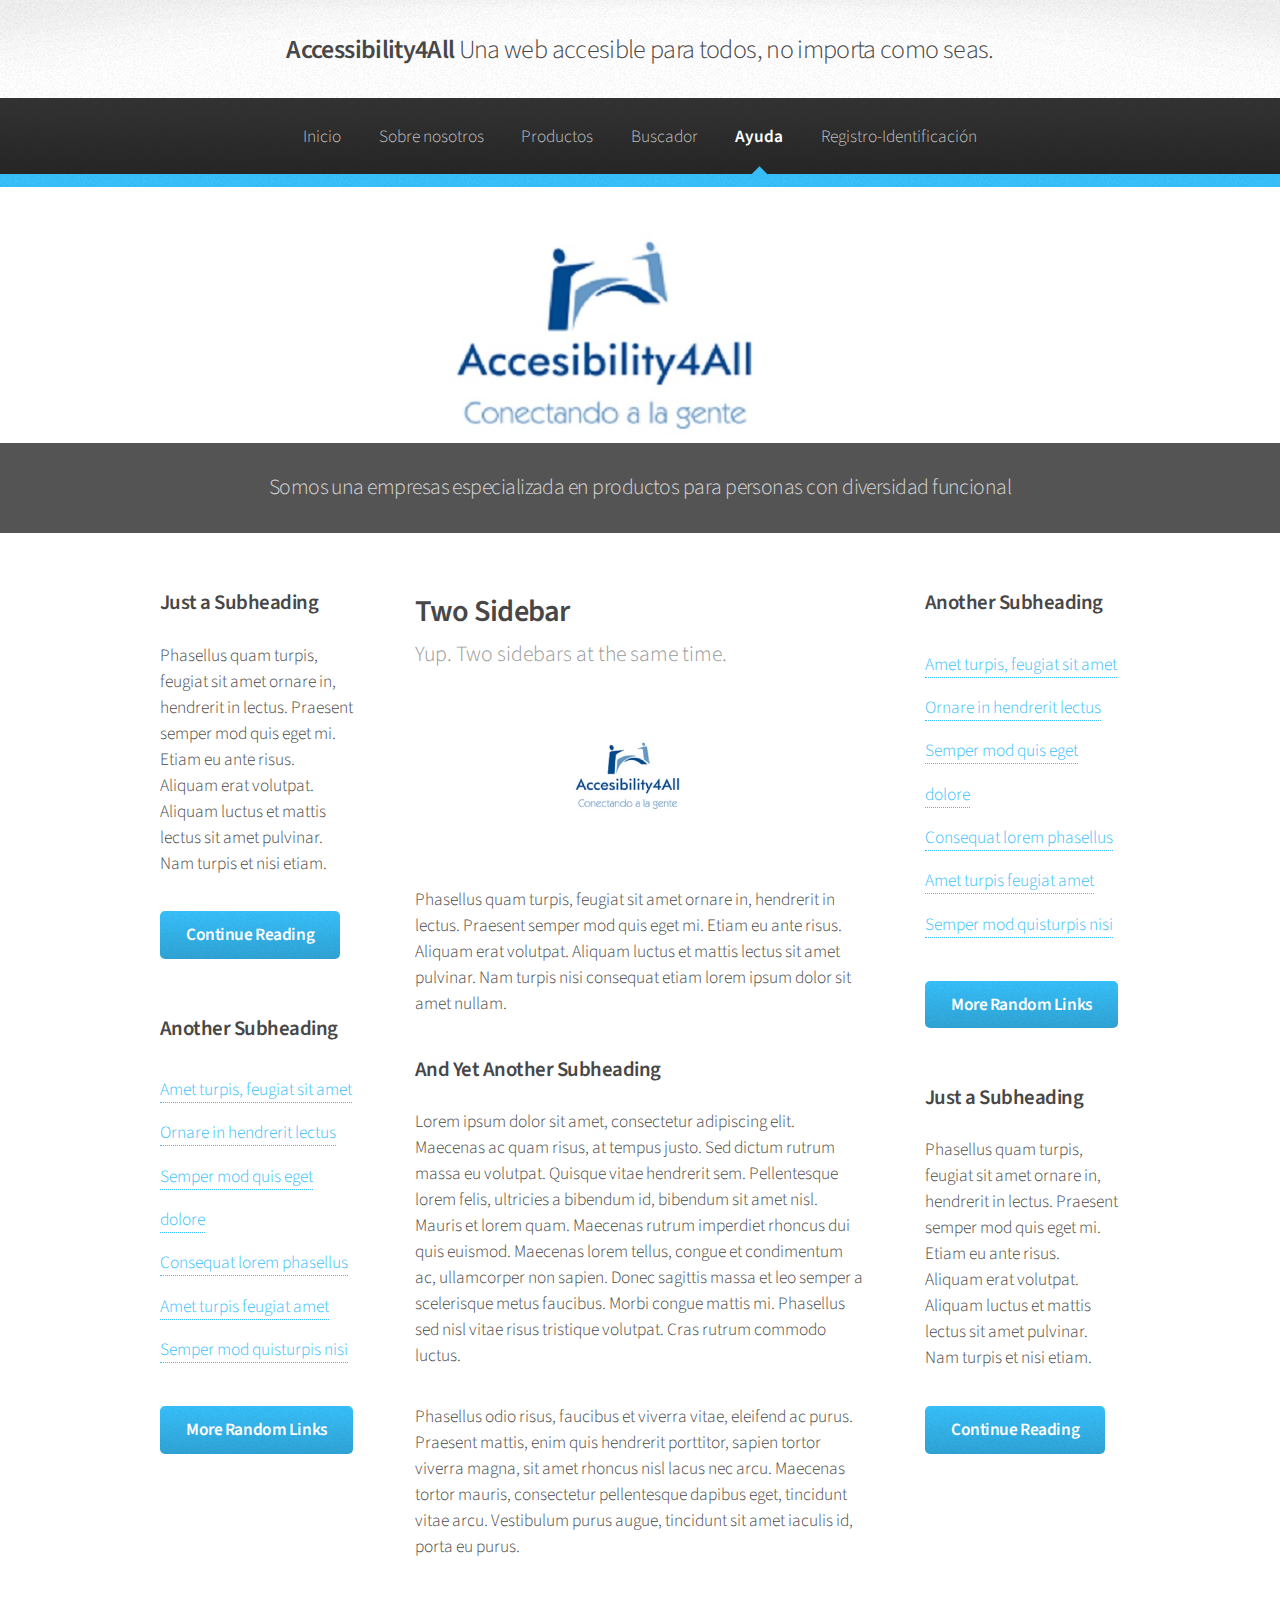
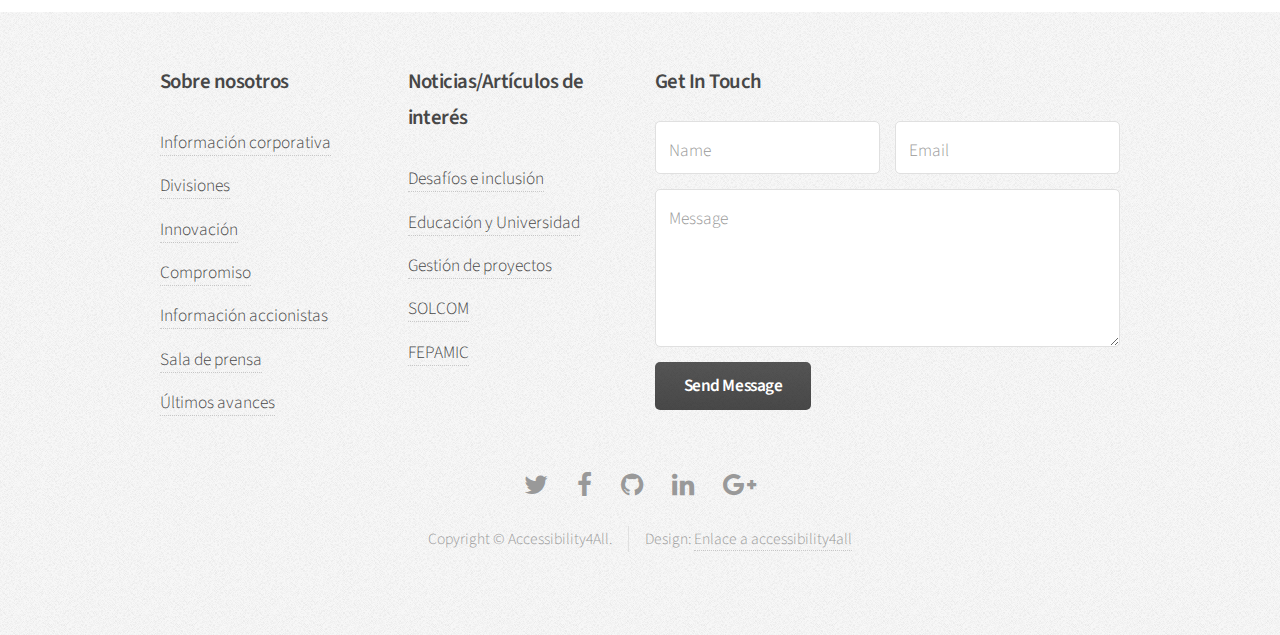
==== commit 771f0908: "Navegabilidad" ====
--- a/Ayuda.html
+++ b/Ayuda.html
@@ -6,7 +6,7 @@
 -->
 <html>
 	<head>
-		<title>Ayuda</title>
+		<title>Laboratorio 1 - Ingenier&iacute;a SW avanzada</title>
 		<meta charset="utf-8" />
 		<meta name="viewport" content="width=device-width, initial-scale=1" />
 		<!--[if lte IE 8]><script src="assets/js/ie/html5shiv.js"></script><![endif]-->
@@ -21,39 +21,50 @@
 				<div id="header">
 
 					<!-- Logo -->
-						<h1><a href="index.html" id="logo">Arcana <em>by HTML5 UP</em></a></h1>
+						<h1><a href="index.html" id="logo">Accessibility4All <em> Una web accesible para todos, no importa como seas.</em></a></h1>
 
 					<!-- Nav -->
 						<nav id="nav">
 							<ul>
-								<li><a href="index.html">Home</a></li>
+								<li><a href="index.html">Inicio</a></li>
 								<li>
-									<a href="#">Dropdown</a>
+									<a href="#">Sobre nosotros</a>
 									<ul>
-										<li><a href="#">Lorem dolor</a></li>
-										<li><a href="#">Magna phasellus</a></li>
-										<li><a href="#">Etiam sed tempus</a></li>
+										<li><a href="#">Informaci&oacute;n corporativa</a></li>
+										<li><a href="#">Divisiones</a></li>
+										<li><a href="#">Innovaci&oacute;n</a></li>
+										<li><a href="#">Compromiso</a></li>
+										<li><a href="#">Informaci&oacute;n accionistas</a></li>
+										<li><a href="#">Sala de prensa</a></li>
+										<li><a href="#">&Uacute;ltimos avances</a></li>
 										<li>
-											<a href="#">Submenu</a>
+											<a href="index.html">Noticias/Art&iacute;culos de inter&eacute;s</a>
 											<ul>
-												<li><a href="#">Lorem dolor</a></li>
-												<li><a href="#">Phasellus magna</a></li>
-												<li><a href="#">Magna phasellus</a></li>
-												<li><a href="#">Etiam nisl</a></li>
-												<li><a href="#">Veroeros feugiat</a></li>
+												<li><a href="http://medicinayhumanidades.cl/ediciones/n1_22011/08_DISCAPACIDAD.pdf">Desaf&iacute;os e inclusi&oacute;n</a></li>
+												<li><a href="http://search.proquest.com/openview/ea1fe9f9a97da296e665a754278b3121/1?pq-origsite=gscholar&cbl=2035757">Educaci&oacute;n y Universidad</a></li>
+												<li><a href="https://www.researchgate.net/profile/Luigi_Ceccaroni/publication/228621405_Plataforma_colaborativa_de_gestion_de_proyectos_accesible_para_personas_con_diversidad_funcional/links/0912f50bfb7e65ee70000000/Plataforma-colaborativa-de-gestion-de-proyectos-accesible-para-personas-con-diversidad-funcional.pdf">Gesti&oacute;n de proyectos </a></li>
+												<li><a href="https://asociacionsolcom.org/">SOLCOM</a></li>
+												<li><a href="http://www.fepamic.org/Comunicaci%C3%83%C2%B3n/Noticias/Colectivos-de-personas-con-diversidad-funcional-piden-mejoras-en-accesibilidad--para-SENTIRSE-CIUDADANOS-DE-PLENO-DERECHO">FEPAMIC</a></li>
 											</ul>
 										</li>
-										<li><a href="#">Veroeros feugiat</a></li>
 									</ul>
 								</li>
-								<li><a href="left-sidebar.html">Left Sidebar</a></li>
-								<li><a href="right-sidebar.html">Right Sidebar</a></li>
-								<li class="current"><a href="two-sidebar.html">Two Sidebar</a></li>
-								<li><a href="no-sidebar.html">No Sidebar</a></li>
+								<li><a href="Productos.html">Productos</a></li>
+								<li><a href="Buscador.html">Buscador</a></li>
+								<li class="current"><a href="Ayuda.html">Ayuda</a></li>
+								<li><a href="Registro-Identificacion.html">Registro-Identificaci&oacute;n</a></li>
 							</ul>
 						</nav>
 
 				</div>
+			<!-- Banner -->
+				<section id="banner">
+					<header>
+						<h2><em>Somos una empresas especializada en productos para personas con diversidad funcional</em></h2>
+					</header>
+				</section>
+
+			
 
 			<!-- Main -->
 				<section class="wrapper style1">
@@ -166,27 +177,25 @@
 					<div class="container">
 						<div class="row">
 							<section class="3u 6u(narrower) 12u$(mobilep)">
-								<h3>Links to Stuff</h3>
+								<h3>Sobre nosotros</h3>
 								<ul class="links">
-									<li><a href="#">Mattis et quis rutrum</a></li>
-									<li><a href="#">Suspendisse amet varius</a></li>
-									<li><a href="#">Sed et dapibus quis</a></li>
-									<li><a href="#">Rutrum accumsan dolor</a></li>
-									<li><a href="#">Mattis rutrum accumsan</a></li>
-									<li><a href="#">Suspendisse varius nibh</a></li>
-									<li><a href="#">Sed et dapibus mattis</a></li>
+									<li><a href="#">Informaci&oacute;n corporativa</a></li>
+									<li><a href="#">Divisiones</a></li>
+									<li><a href="#">Innovaci&oacute;n</a></li>
+									<li><a href="#">Compromiso</a></li>
+									<li><a href="#">Informaci&oacute;n accionistas</a></li>
+									<li><a href="#">Sala de prensa</a></li>
+									<li><a href="#">&Uacute;ltimos avances</a></li>
 								</ul>
 							</section>
 							<section class="3u 6u$(narrower) 12u$(mobilep)">
-								<h3>More Links to Stuff</h3>
+								<h3>Noticias/Art&iacute;culos de inter&eacute;s</h3>
 								<ul class="links">
-									<li><a href="#">Duis neque nisi dapibus</a></li>
-									<li><a href="#">Sed et dapibus quis</a></li>
-									<li><a href="#">Rutrum accumsan sed</a></li>
-									<li><a href="#">Mattis et sed accumsan</a></li>
-									<li><a href="#">Duis neque nisi sed</a></li>
-									<li><a href="#">Sed et dapibus quis</a></li>
-									<li><a href="#">Rutrum amet varius</a></li>
+									<li><a href="http://medicinayhumanidades.cl/ediciones/n1_22011/08_DISCAPACIDAD.pdf">Desaf&iacute;os e inclusi&oacute;n</a></li>
+									<li><a href="http://search.proquest.com/openview/ea1fe9f9a97da296e665a754278b3121/1?pq-origsite=gscholar&cbl=2035757">Educaci&oacute;n y Universidad</a></li>
+									<li><a href="https://www.researchgate.net/profile/Luigi_Ceccaroni/publication/228621405_Plataforma_colaborativa_de_gestion_de_proyectos_accesible_para_personas_con_diversidad_funcional/links/0912f50bfb7e65ee70000000/Plataforma-colaborativa-de-gestion-de-proyectos-accesible-para-personas-con-diversidad-funcional.pdf">Gesti&oacute;n de proyectos </a></li>
+									<li><a href="https://asociacionsolcom.org/">SOLCOM</a></li>
+									<li><a href="http://www.fepamic.org/Comunicaci%C3%83%C2%B3n/Noticias/Colectivos-de-personas-con-diversidad-funcional-piden-mejoras-en-accesibilidad--para-SENTIRSE-CIUDADANOS-DE-PLENO-DERECHO">FEPAMIC</a></li>
 								</ul>
 							</section>
 							<section class="6u 12u(narrower)">
@@ -229,7 +238,7 @@
 					<!-- Copyright -->
 						<div class="copyright">
 							<ul class="menu">
-								<li>&copy; Untitled. All rights reserved</li><li>Design: <a href="http://html5up.net">HTML5 UP</a></li>
+								<li>Copyright &copy; Accessibility4All.</li><li>Design: <a href="http://www.accessibility4all.esy.es">Enlace a accessibility4all</a></li>
 							</ul>
 						</div>
 
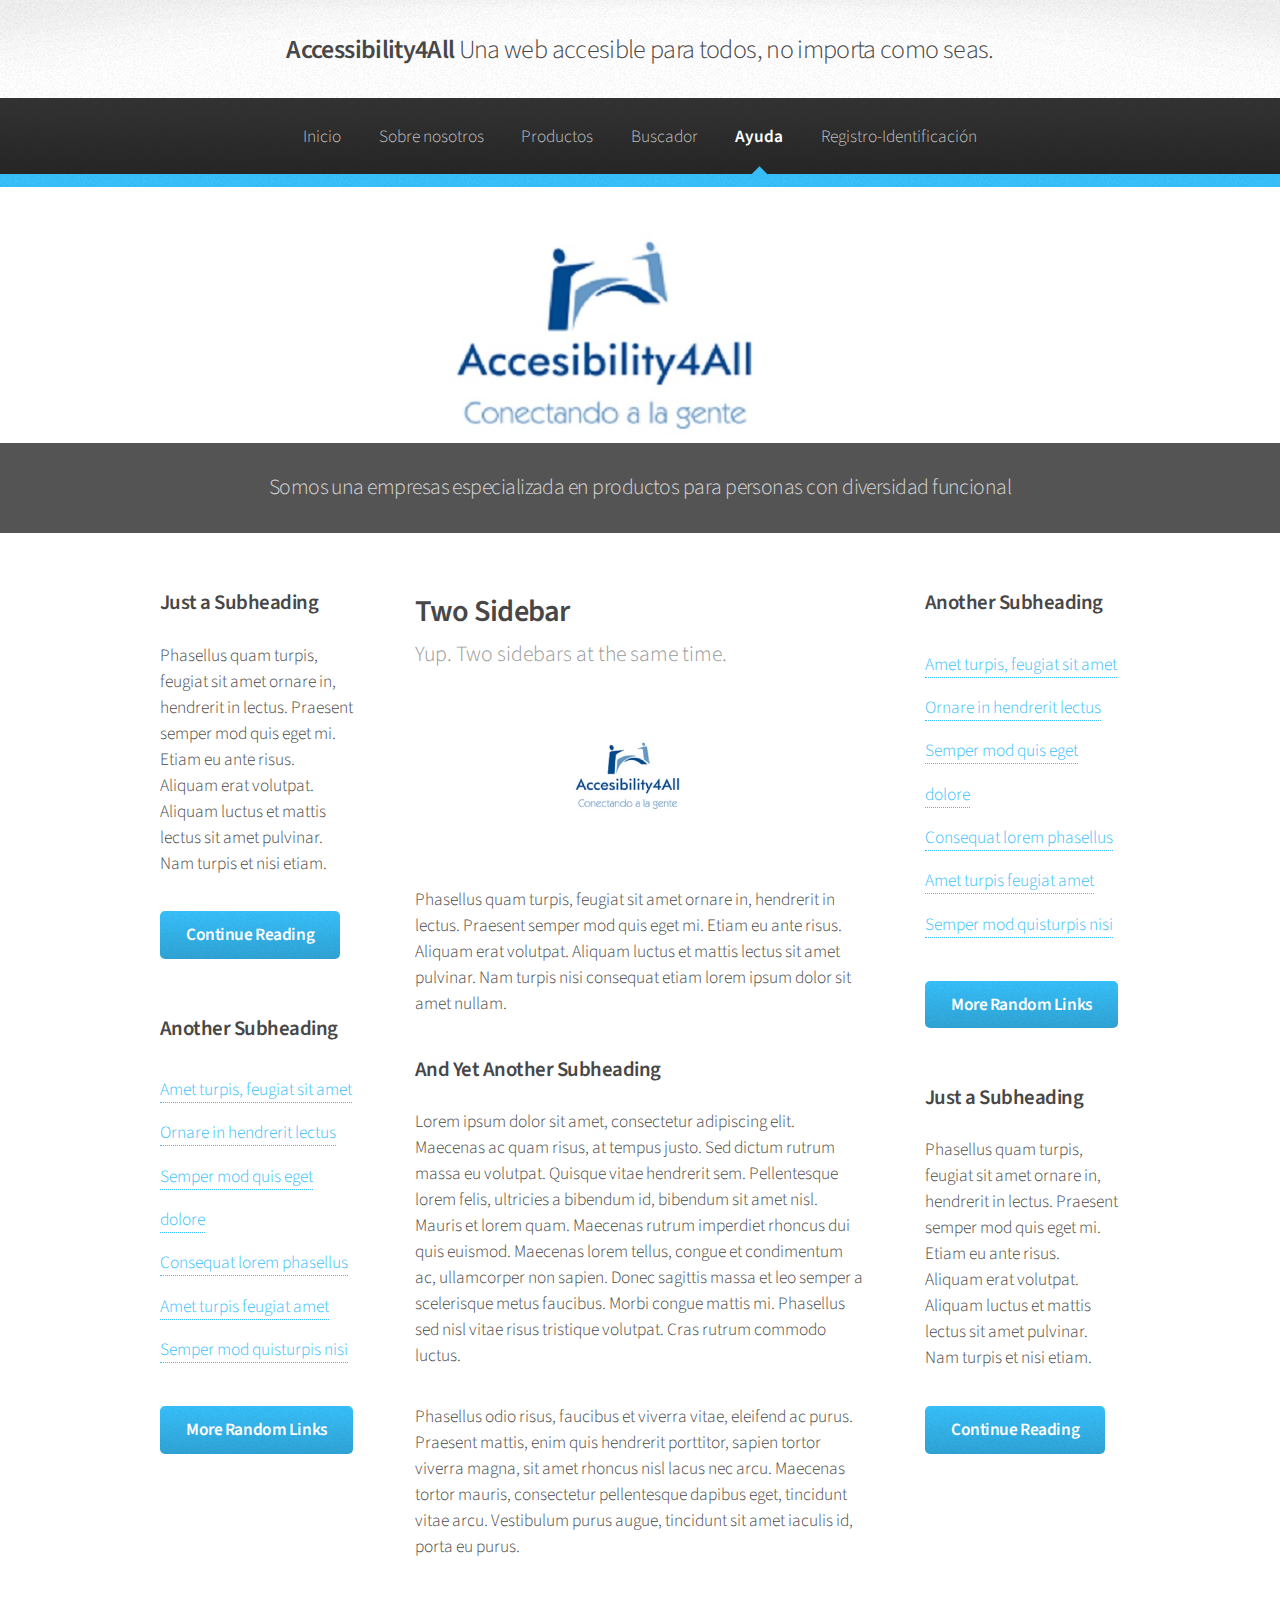
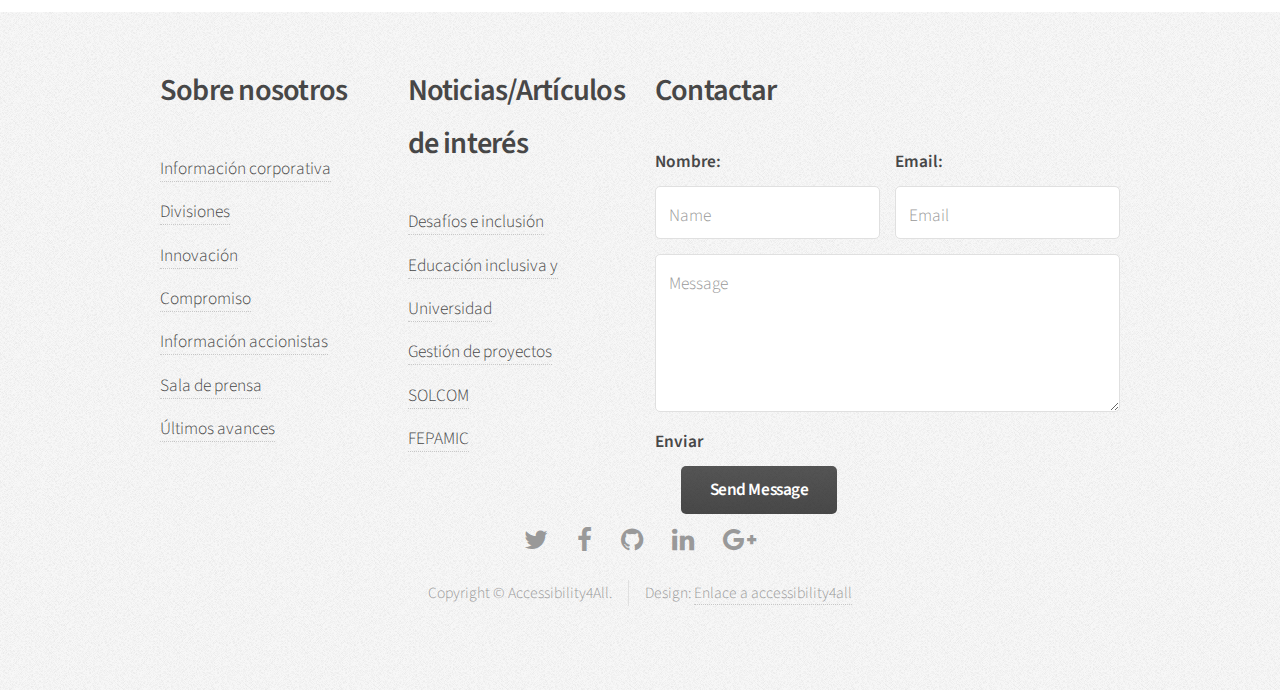
==== commit 56ee69cb: "Cambio de idea" ====
--- a/Ayuda.html
+++ b/Ayuda.html
@@ -177,7 +177,7 @@
 					<div class="container">
 						<div class="row">
 							<section class="3u 6u(narrower) 12u$(mobilep)">
-								<h3>Sobre nosotros</h3>
+								<h2>Sobre nosotros</h2>
 								<ul class="links">
 									<li><a href="#">Informaci&oacute;n corporativa</a></li>
 									<li><a href="#">Divisiones</a></li>
@@ -189,23 +189,25 @@
 								</ul>
 							</section>
 							<section class="3u 6u$(narrower) 12u$(mobilep)">
-								<h3>Noticias/Art&iacute;culos de inter&eacute;s</h3>
+								<h2>Noticias/Art&iacute;culos de inter&eacute;s</h2>
 								<ul class="links">
 									<li><a href="http://medicinayhumanidades.cl/ediciones/n1_22011/08_DISCAPACIDAD.pdf">Desaf&iacute;os e inclusi&oacute;n</a></li>
-									<li><a href="http://search.proquest.com/openview/ea1fe9f9a97da296e665a754278b3121/1?pq-origsite=gscholar&cbl=2035757">Educaci&oacute;n y Universidad</a></li>
+									<li><a href="http://search.proquest.com/openview/ea1fe9f9a97da296e665a754278b3121/1?pq-origsite=gscholar&cbl=2035757">Educaci&oacute;n inclusiva y Universidad</a></li>
 									<li><a href="https://www.researchgate.net/profile/Luigi_Ceccaroni/publication/228621405_Plataforma_colaborativa_de_gestion_de_proyectos_accesible_para_personas_con_diversidad_funcional/links/0912f50bfb7e65ee70000000/Plataforma-colaborativa-de-gestion-de-proyectos-accesible-para-personas-con-diversidad-funcional.pdf">Gesti&oacute;n de proyectos </a></li>
 									<li><a href="https://asociacionsolcom.org/">SOLCOM</a></li>
 									<li><a href="http://www.fepamic.org/Comunicaci%C3%83%C2%B3n/Noticias/Colectivos-de-personas-con-diversidad-funcional-piden-mejoras-en-accesibilidad--para-SENTIRSE-CIUDADANOS-DE-PLENO-DERECHO">FEPAMIC</a></li>
 								</ul>
 							</section>
 							<section class="6u 12u(narrower)">
-								<h3>Get In Touch</h3>
+								<h2>Contactar</h2>
 								<form>
 									<div class="row 50%">
 										<div class="6u 12u(mobilep)">
+											<label for ="name"> Nombre: </label>
 											<input type="text" name="name" id="name" placeholder="Name" />
 										</div>
 										<div class="6u 12u(mobilep)">
+											<label for ="email"> Email: </label>
 											<input type="email" name="email" id="email" placeholder="Email" />
 										</div>
 									</div>
@@ -217,6 +219,7 @@
 									<div class="row 50%">
 										<div class="12u">
 											<ul class="actions">
+												<label for ="submit"> Enviar </label>
 												<li><input type="submit" class="button alt" value="Send Message" /></li>
 											</ul>
 										</div>
@@ -230,7 +233,7 @@
 						<ul class="icons">
 							<li><a href="#" class="icon fa-twitter"><span class="label">Twitter</span></a></li>
 							<li><a href="#" class="icon fa-facebook"><span class="label">Facebook</span></a></li>
-							<li><a href="#" class="icon fa-github"><span class="label">GitHub</span></a></li>
+							<li><a href="https://github.com/monteroy/laboratorio" class="icon fa-github"><span class="label">GitHub</span></a></li>
 							<li><a href="#" class="icon fa-linkedin"><span class="label">LinkedIn</span></a></li>
 							<li><a href="#" class="icon fa-google-plus"><span class="label">Google+</span></a></li>
 						</ul>
@@ -253,6 +256,6 @@
 			<script src="assets/js/util.js"></script>
 			<!--[if lte IE 8]><script src="assets/js/ie/respond.min.js"></script><![endif]-->
 			<script src="assets/js/main.js"></script>
-
+		
 	</body>
-</html>+</html> 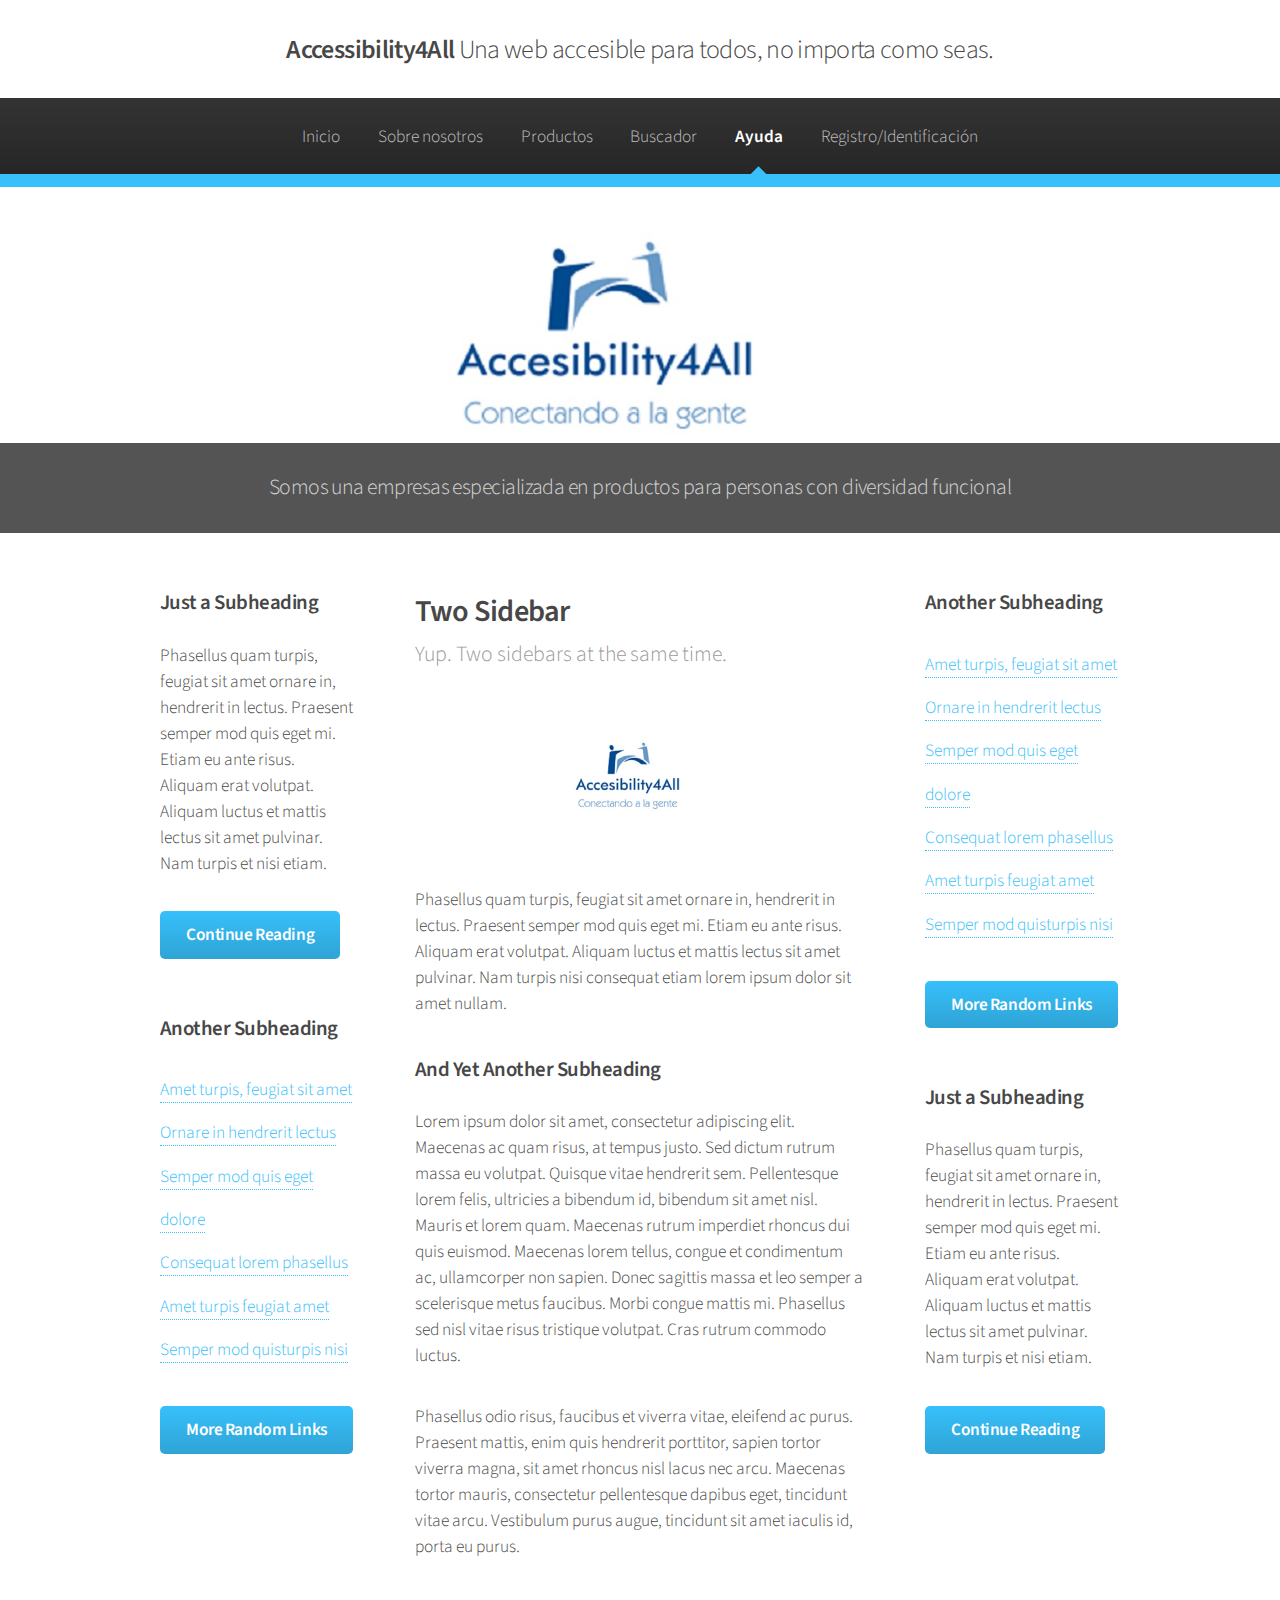
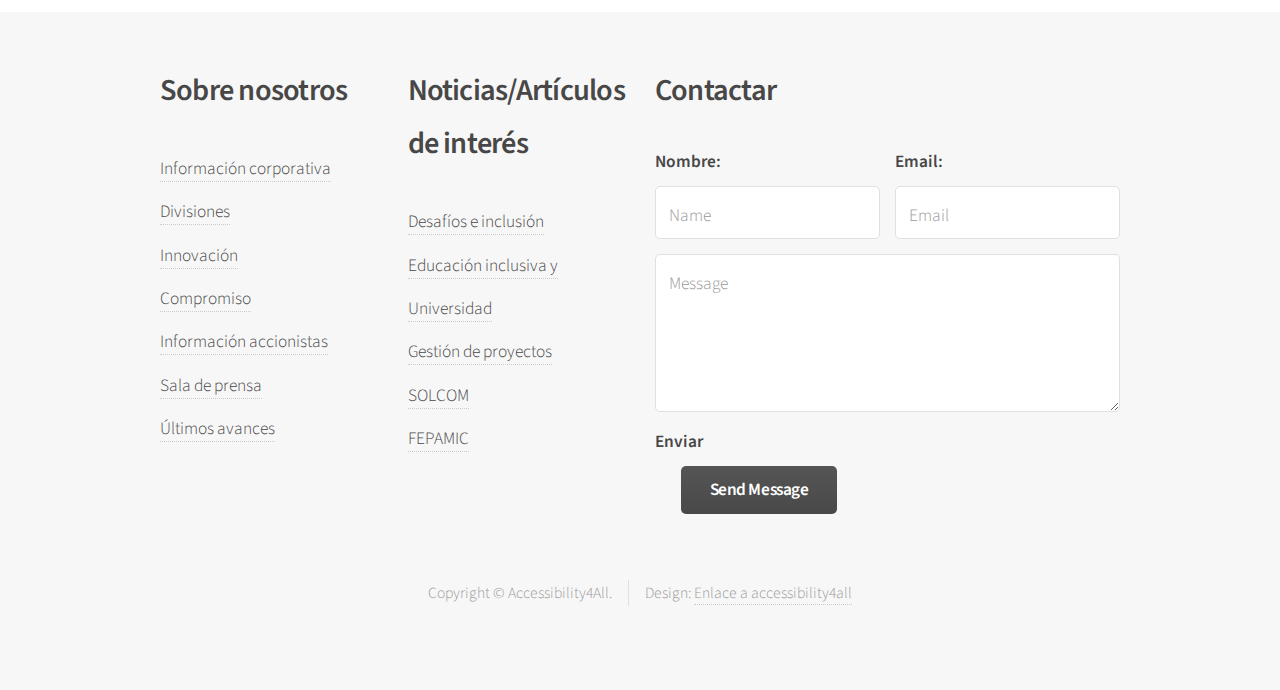
==== commit 10544547: "lupa_1" ====
--- a/Ayuda.html
+++ b/Ayuda.html
@@ -6,7 +6,7 @@
 -->
 <html>
 	<head>
-		<title>Laboratorio 1 - Ingenier&iacute;a SW avanzada</title>
+		<title>Accessibility4All</title>
 		<meta charset="utf-8" />
 		<meta name="viewport" content="width=device-width, initial-scale=1" />
 		<!--[if lte IE 8]><script src="assets/js/ie/html5shiv.js"></script><![endif]-->
@@ -52,7 +52,12 @@
 								<li><a href="Productos.html">Productos</a></li>
 								<li><a href="Buscador.html">Buscador</a></li>
 								<li class="current"><a href="Ayuda.html">Ayuda</a></li>
-								<li><a href="Registro-Identificacion.html">Registro-Identificaci&oacute;n</a></li>
+								<li><a href="#">Registro/Identificaci&oacute;n</a>
+									<ul>
+									<li><a href= "Registro.html">Registro</a></li>
+									<li><a href= "Identificacion.html">Identificaci&oacute;n</a></li>
+									</ul>
+								</li>
 							</ul>
 						</nav>
 
@@ -256,6 +261,7 @@
 			<script src="assets/js/util.js"></script>
 			<!--[if lte IE 8]><script src="assets/js/ie/respond.min.js"></script><![endif]-->
 			<script src="assets/js/main.js"></script>
+			
 		
 	</body>
 </html> 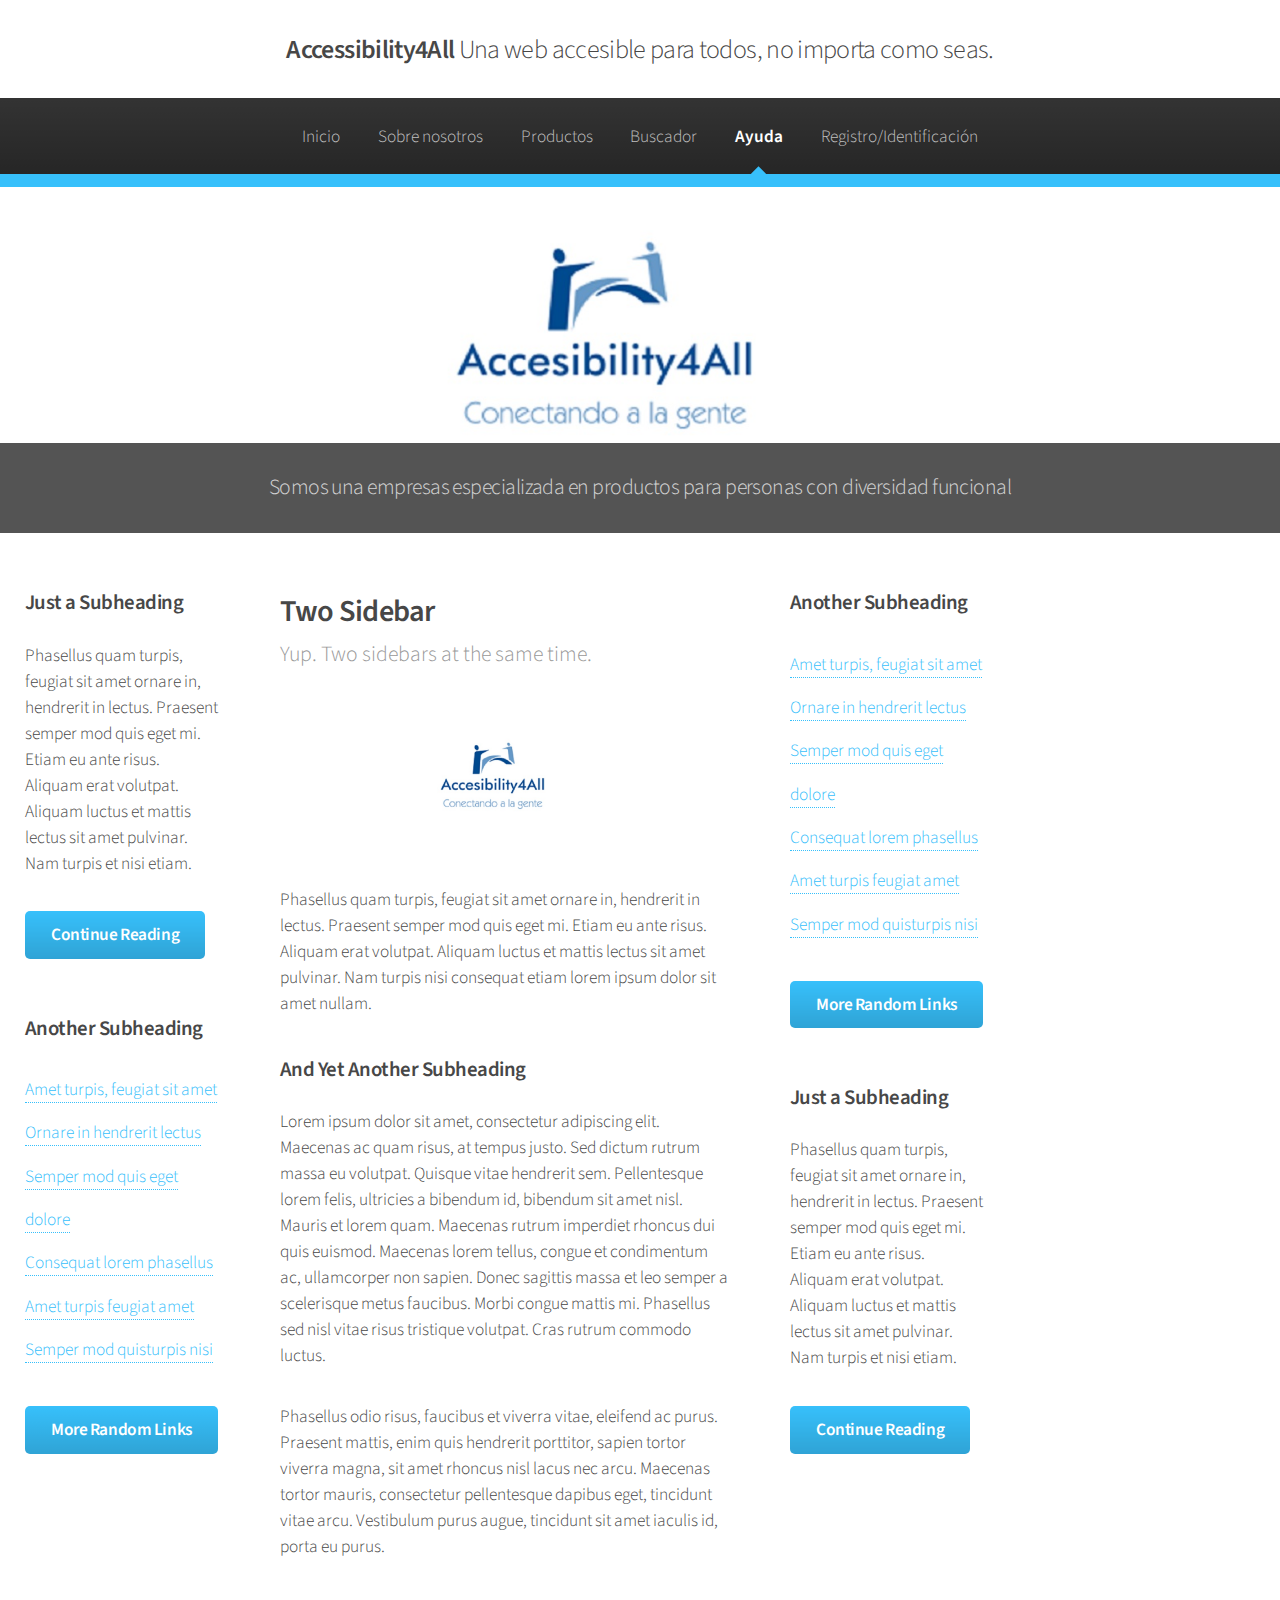
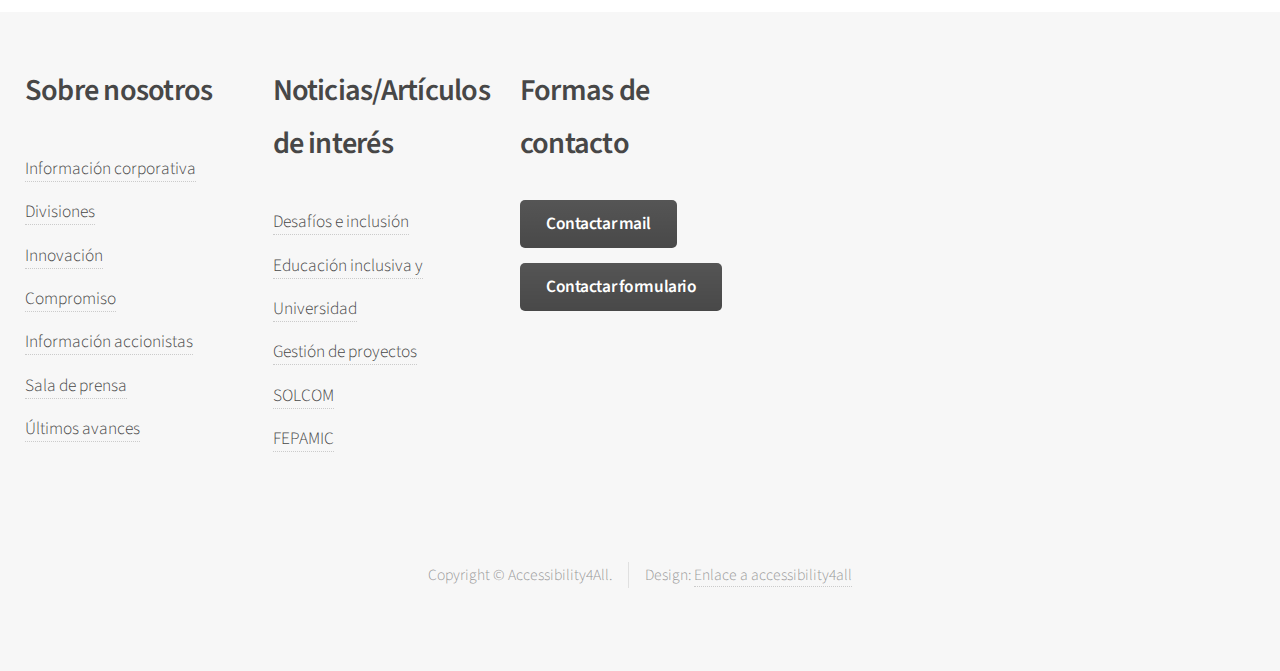
==== commit 1c40ee87: "contacto_2" ====
--- a/Ayuda.html
+++ b/Ayuda.html
@@ -6,13 +6,18 @@
 -->
 <html>
 	<head>
-		<title>Accessibility4All</title>
-		<meta charset="utf-8" />
-		<meta name="viewport" content="width=device-width, initial-scale=1" />
-		<!--[if lte IE 8]><script src="assets/js/ie/html5shiv.js"></script><![endif]-->
-		<link rel="stylesheet" href="assets/css/main.css" />
-		<!--[if lte IE 8]><link rel="stylesheet" href="assets/css/ie8.css" /><![endif]-->
-		<!--[if lte IE 9]><link rel="stylesheet" href="assets/css/ie9.css" /><![endif]-->
+<title>Accessibility4All</title>
+	<meta charset="utf-8" />
+	<meta name="viewport" content="width=device-width, initial-scale=1" />
+	<link rel="stylesheet" href="assets/css/main.css" />
+	
+	<script src="assets/js/jquery.min.js" type="text/javascript"></script><!--motor-->
+	<script src="assets/js/jquery.dropotron.min.js"></script><!--para desplegar los submenus-->
+	<script src="assets/js/skel.min.js"></script><!--Skel es un marco ligero para la creación de sitios y aplicaciones web sensibles. (Marco principal) Proporciona acceso JS a puntos de interrupción CSS, eventos y otras herramientas.-->
+	<script src="assets/js/util.js"></script><!--contiene una serie de funciones de utilidad para ayudarle a actualizar sus páginas web con datos de javascript (como los que pueden ser devueltos desde el servidor)-->
+	<script src="assets/js/main.js"></script><!--configurador y desde el que insertaremos todos los scripts correspondientes-->
+	<script type="text/javascript">var gaJsHost = (("https:" == document.location.protocol) ? "https://ssl." : "http://www.");document.write(unescape("%3Cscript src='" + gaJsHost + "google-analytics.com/ga.js' type='text/javascript'%3E%3C/script%3E"));	</script>	<script type="text/javascript">	try{var pageTracker = _gat._getTracker("UA-2030729-5");pageTracker._initData();pageTracker._trackPageview();}catch(ex){}</script>
+	
 	</head>
 	<body>
 		<div id="page-wrapper">
@@ -191,6 +196,7 @@
 									<li><a href="#">Informaci&oacute;n accionistas</a></li>
 									<li><a href="#">Sala de prensa</a></li>
 									<li><a href="#">&Uacute;ltimos avances</a></li>
+						
 								</ul>
 							</section>
 							<section class="3u 6u$(narrower) 12u$(mobilep)">
@@ -203,33 +209,23 @@
 									<li><a href="http://www.fepamic.org/Comunicaci%C3%83%C2%B3n/Noticias/Colectivos-de-personas-con-diversidad-funcional-piden-mejoras-en-accesibilidad--para-SENTIRSE-CIUDADANOS-DE-PLENO-DERECHO">FEPAMIC</a></li>
 								</ul>
 							</section>
-							<section class="6u 12u(narrower)">
-								<h2>Contactar</h2>
-								<form>
-									<div class="row 50%">
-										<div class="6u 12u(mobilep)">
-											<label for ="name"> Nombre: </label>
-											<input type="text" name="name" id="name" placeholder="Name" />
-										</div>
-										<div class="6u 12u(mobilep)">
-											<label for ="email"> Email: </label>
-											<input type="email" name="email" id="email" placeholder="Email" />
-										</div>
-									</div>
-									<div class="row 50%">
-										<div class="12u">
-											<textarea name="message" id="message" placeholder="Message" rows="5"></textarea>
-										</div>
-									</div>
+							<section class="3u 6u$(narrower) 12u$(mobilep)">
+								<h2>Formas de contacto</h2>
 									<div class="row 50%">
 										<div class="12u">
 											<ul class="actions">
-												<label for ="submit"> Enviar </label>
-												<li><input type="submit" class="button alt" value="Send Message" /></li>
+												<li><a href="mailto:contacto@accessibility4all.esy.es"><input type="submit" class="button alt" value="Contactar mail"></a>
+											</ul>
+										</div>
+										
+									
+										<div class="12u">
+											<ul class="actions">
+												<li><a href="https://forms.zohopublic.eu/accessibility4allesyes/form/formulario/formperma/2F550K3a4de4GE09a9_m4672F" title="Formulario de consulta" target='_blank'><input type="submit" class="button alt" value="Contactar formulario"></a></li>
 											</ul>
 										</div>
 									</div>
-								</form>
+								
 							</section>
 						</div>
 					</div>
@@ -249,19 +245,11 @@
 								<li>Copyright &copy; Accessibility4All.</li><li>Design: <a href="http://www.accessibility4all.esy.es">Enlace a accessibility4all</a></li>
 							</ul>
 						</div>
-
 				</div>
-
 		</div>
-
-		<!-- Scripts -->
-			<script src="assets/js/jquery.min.js"></script>
-			<script src="assets/js/jquery.dropotron.min.js"></script>
-			<script src="assets/js/skel.min.js"></script>
-			<script src="assets/js/util.js"></script>
-			<!--[if lte IE 8]><script src="assets/js/ie/respond.min.js"></script><![endif]-->
-			<script src="assets/js/main.js"></script>
-			
-		
-	</body>
-</html> +				
+				
+
+	
+</body>
+</html>
--- a/assets/css/main.css
+++ b/assets/css/main.css
@@ -59,7 +59,7 @@
 /* Containers */
 
 	.container {
-		margin-left: auto;
+		margin-left:25px;
 		margin-right: auto;
 	}
 
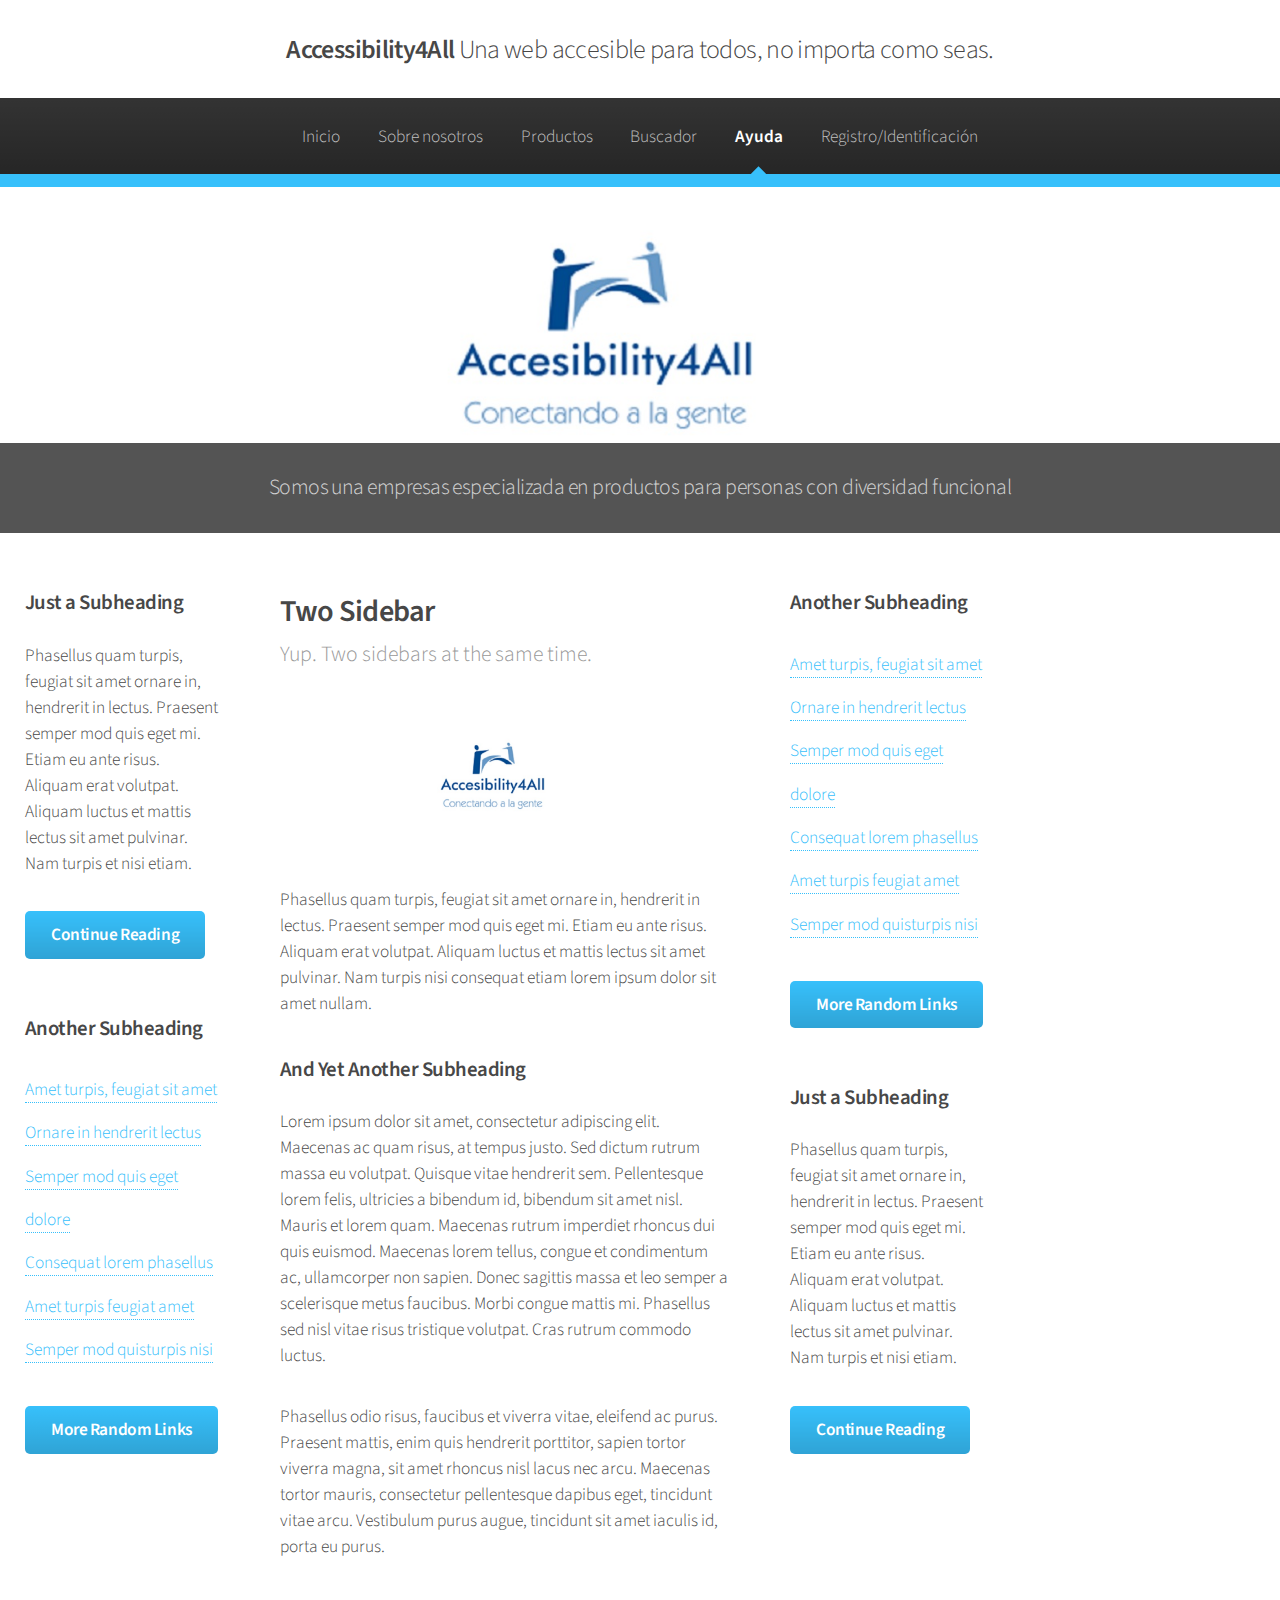
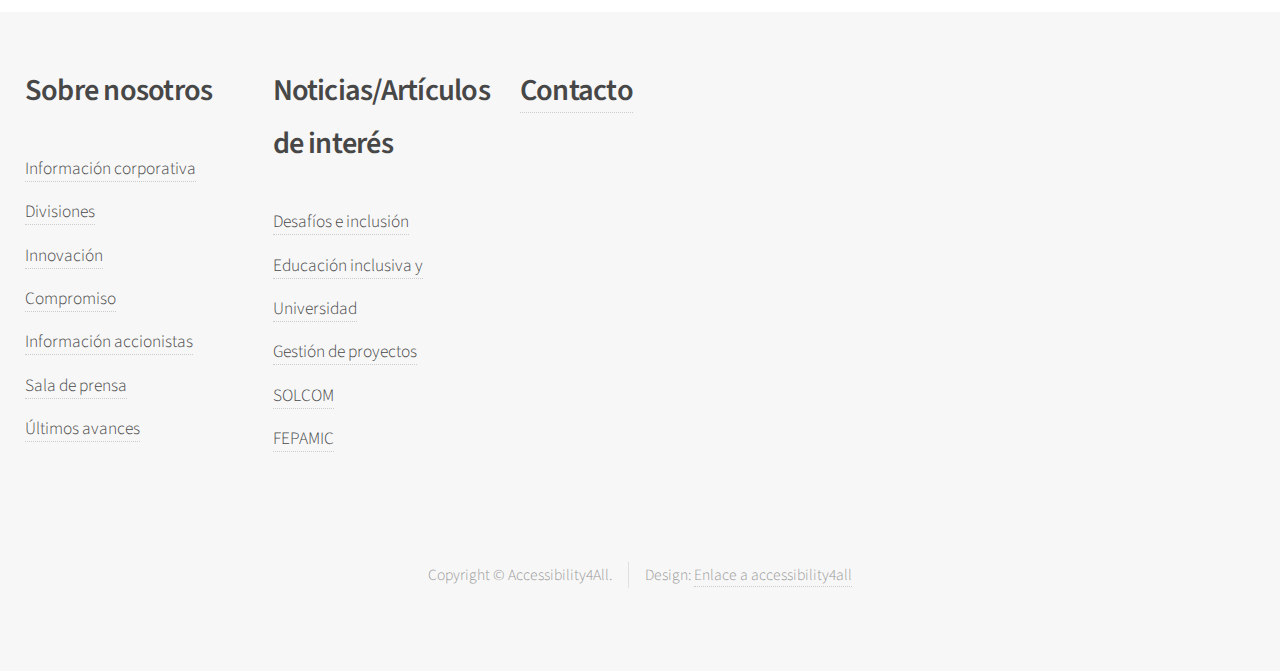
==== commit 46044b23: "correccion input dentro de a" ====
--- a/Ayuda.html
+++ b/Ayuda.html
@@ -210,21 +210,7 @@
 								</ul>
 							</section>
 							<section class="3u 6u$(narrower) 12u$(mobilep)">
-								<h2>Formas de contacto</h2>
-									<div class="row 50%">
-										<div class="12u">
-											<ul class="actions">
-												<li><a href="mailto:contacto@accessibility4all.esy.es"><input type="submit" class="button alt" value="Contactar mail"></a>
-											</ul>
-										</div>
-										
-									
-										<div class="12u">
-											<ul class="actions">
-												<li><a href="https://forms.zohopublic.eu/accessibility4allesyes/form/formulario/formperma/2F550K3a4de4GE09a9_m4672F" title="Formulario de consulta" target='_blank'><input type="submit" class="button alt" value="Contactar formulario"></a></li>
-											</ul>
-										</div>
-									</div>
+								<h2><a href="https://forms.zohopublic.eu/accessibility4allesyes/form/formulario/formperma/2F550K3a4de4GE09a9_m4672F" title="Formulario de consulta" target='_blank'>Contacto</a></h2>
 								
 							</section>
 						</div>
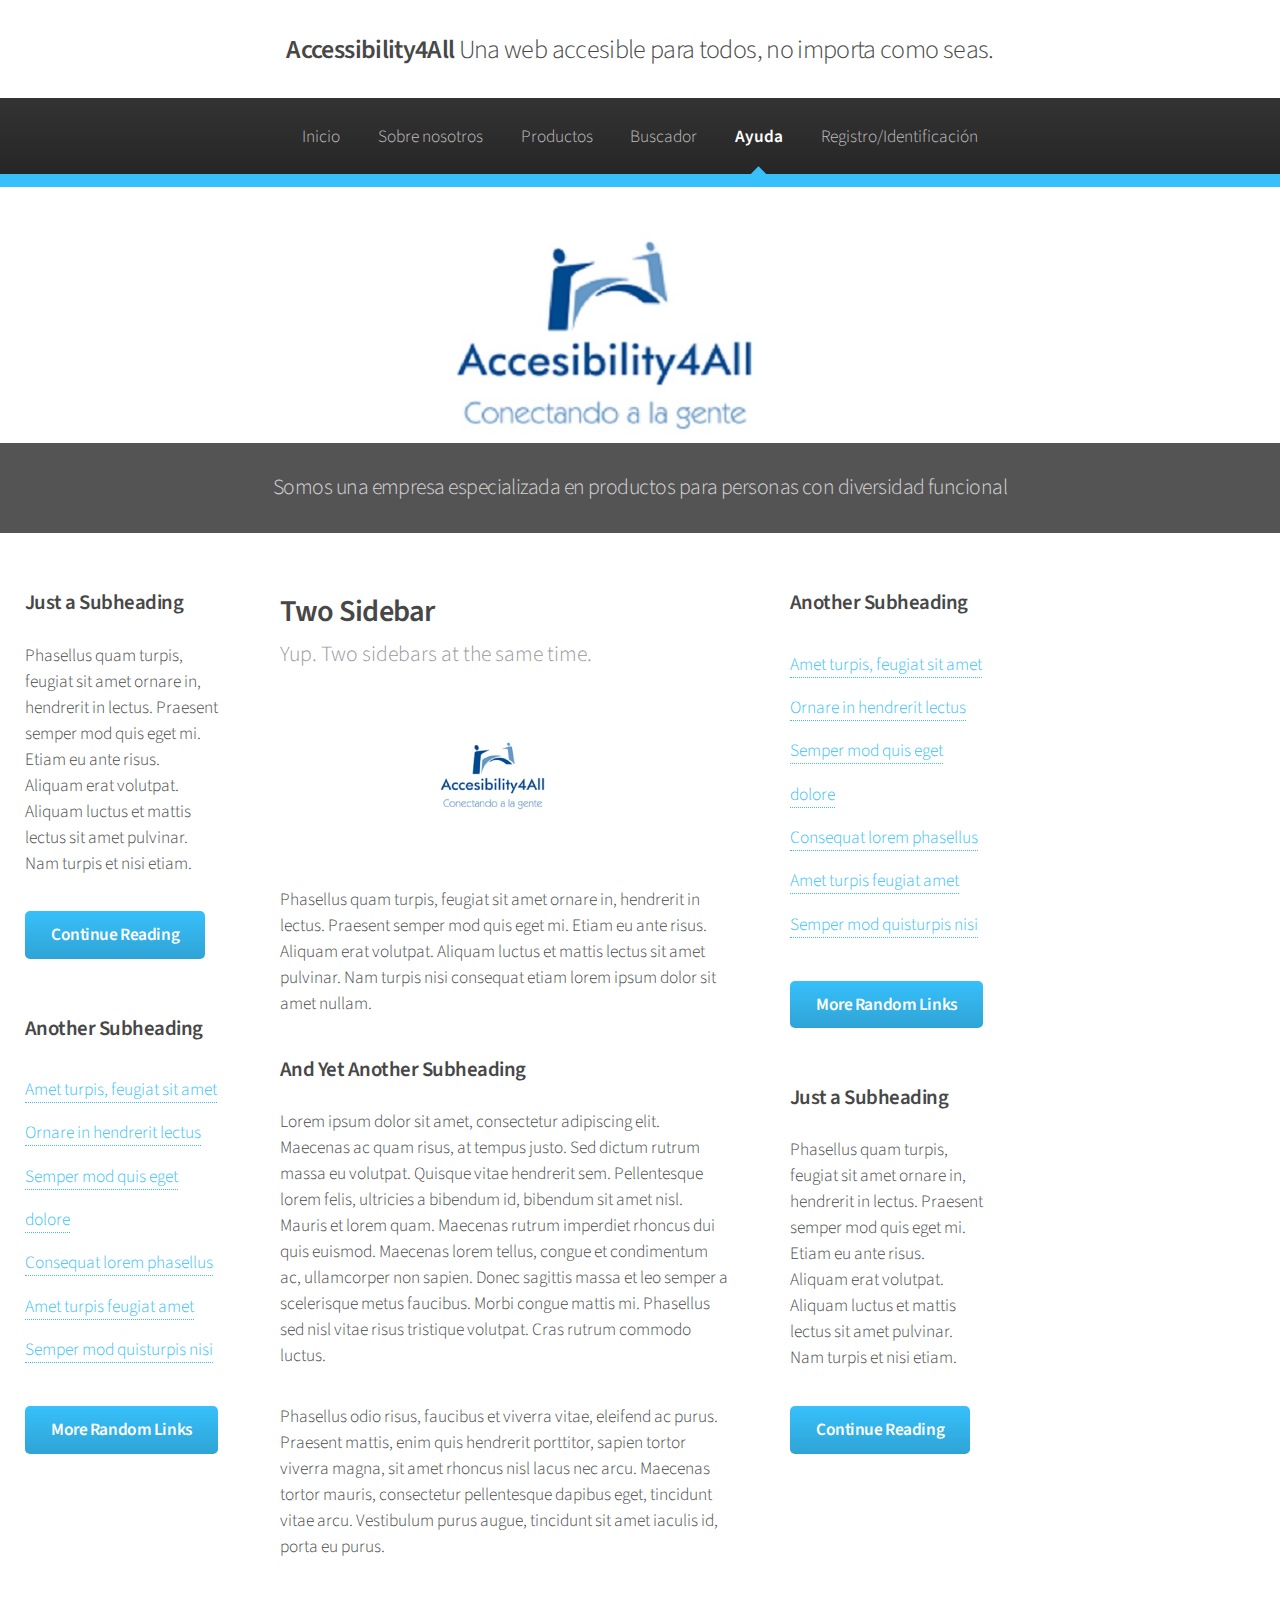
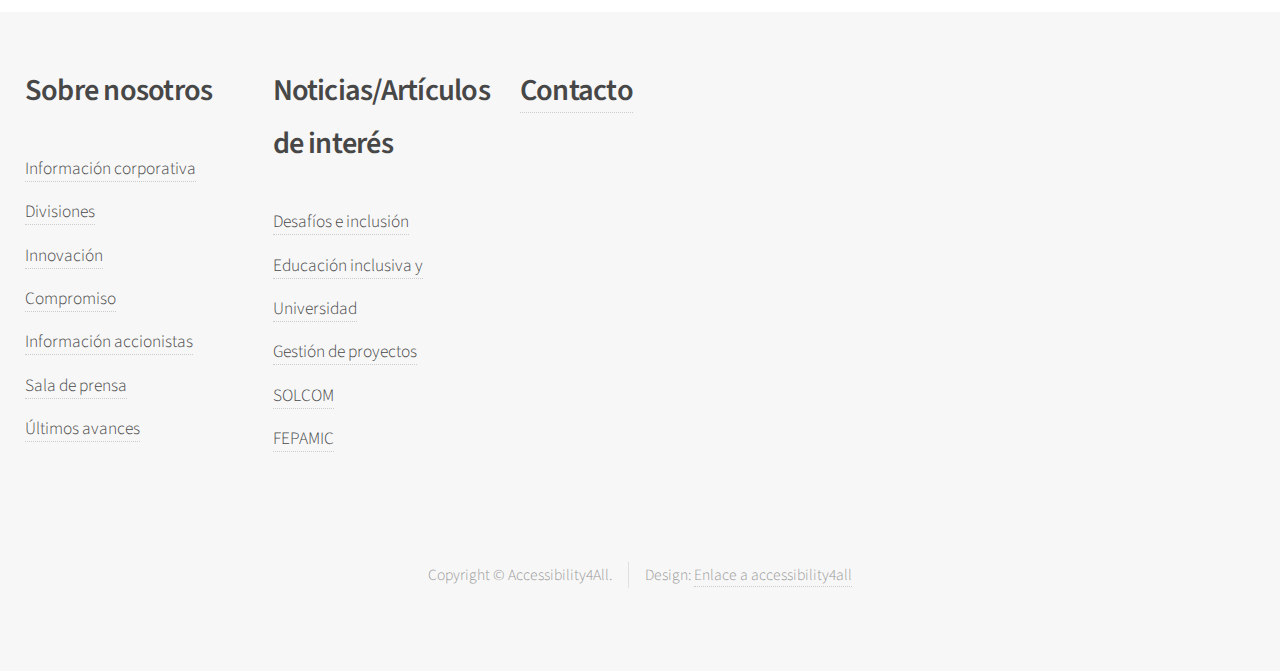
==== commit de805b5a: "referencia inexistente" ====
--- a/Ayuda.html
+++ b/Ayuda.html
@@ -59,8 +59,8 @@
 								<li class="current"><a href="Ayuda.html">Ayuda</a></li>
 								<li><a href="#">Registro/Identificaci&oacute;n</a>
 									<ul>
-									<li><a href= "Registro.html">Registro</a></li>
-									<li><a href= "Identificacion.html">Identificaci&oacute;n</a></li>
+									<li><a href= "#">Registro</a></li>
+									<li><a href= "#">Identificaci&oacute;n</a></li>
 									</ul>
 								</li>
 							</ul>
@@ -70,7 +70,7 @@
 			<!-- Banner -->
 				<section id="banner">
 					<header>
-						<h2><em>Somos una empresas especializada en productos para personas con diversidad funcional</em></h2>
+						<h2><em>Somos una empresa especializada en productos para personas con diversidad funcional</em></h2>
 					</header>
 				</section>
 
